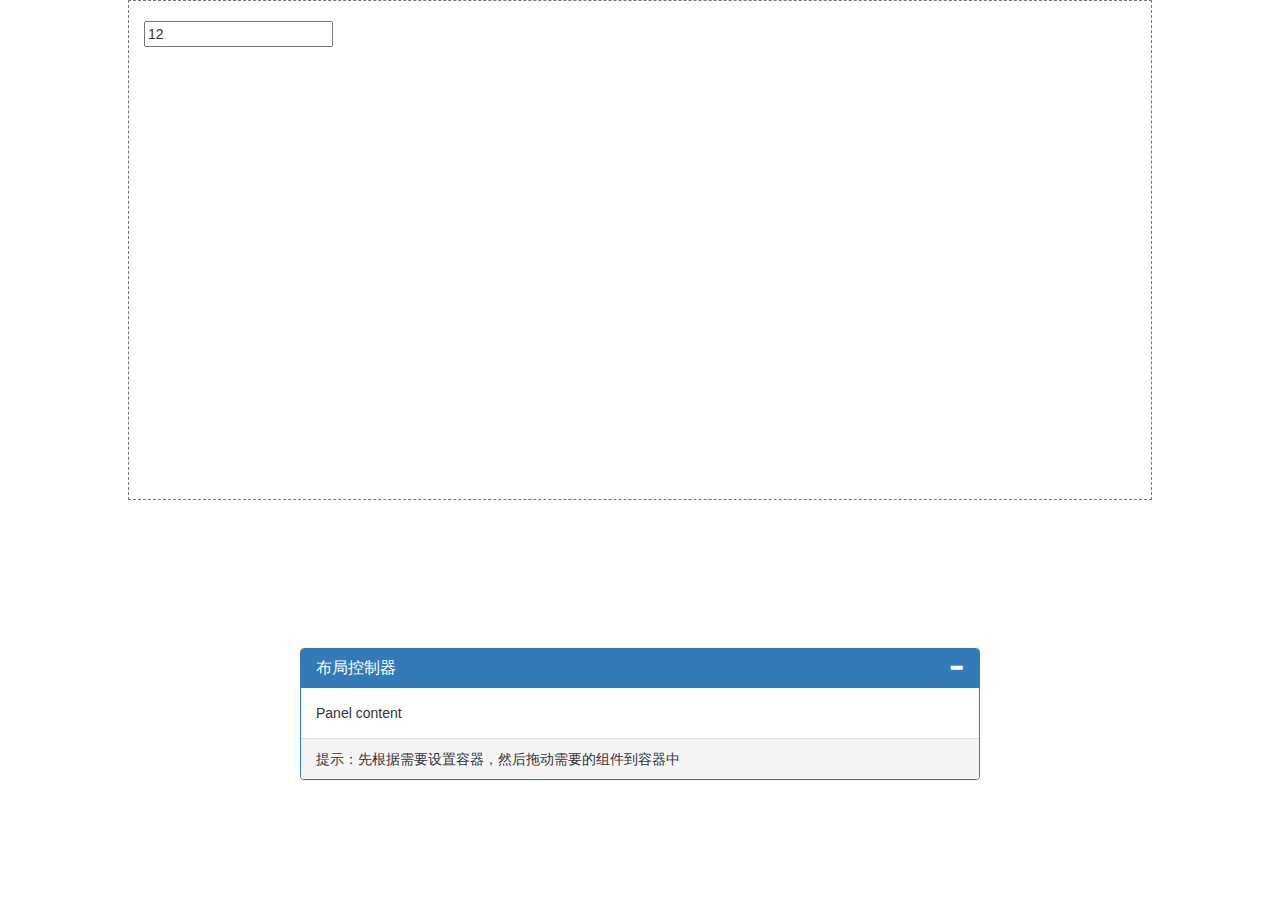
==== index.html @ 462911e4 "项目初搭建" ====
<!DOCTYPE html>
<html lang="en">

<head>
  <meta charset="UTF-8">
  <meta name="viewport" content="width=device-width, initial-scale=1">
  <title>页面可视化布局Demo</title>
  <script src="js/lib/require.js" defer async="true" data-main="js/main"></script>
</head>

<body>
  <div id="index-layout">
    <div class="container-fluid">
      <div class="lyrow ui-draggable"><a href="#close" class="remove label label-important"><i class="icon-remove icon-white"></i>删除</a> <span class="drag label"><i class="icon-move"></i>拖动</span>
        <div class="preview">
          <input value="12" type="text">
        </div>
        <div class="view">
          <div class="row-fluid clearfix">
            <div class="span12 column"></div>
          </div>
        </div>
      </div>
    </div>
  </div>
  <div id="control" class="panel panel-primary">
    <div class="panel-heading">
      <h3 class="panel-title"><span class="glyphicon glyphicon-minus" aria-hidden="true" data-expand=true></span>布局控制器</h3>
    </div>
    <div class="panel-body">
      Panel content
    </div>
    <div class="panel-footer">提示：先根据需要设置容器，然后拖动需要的组件到容器中</div>
  </div>
</body>

</html>
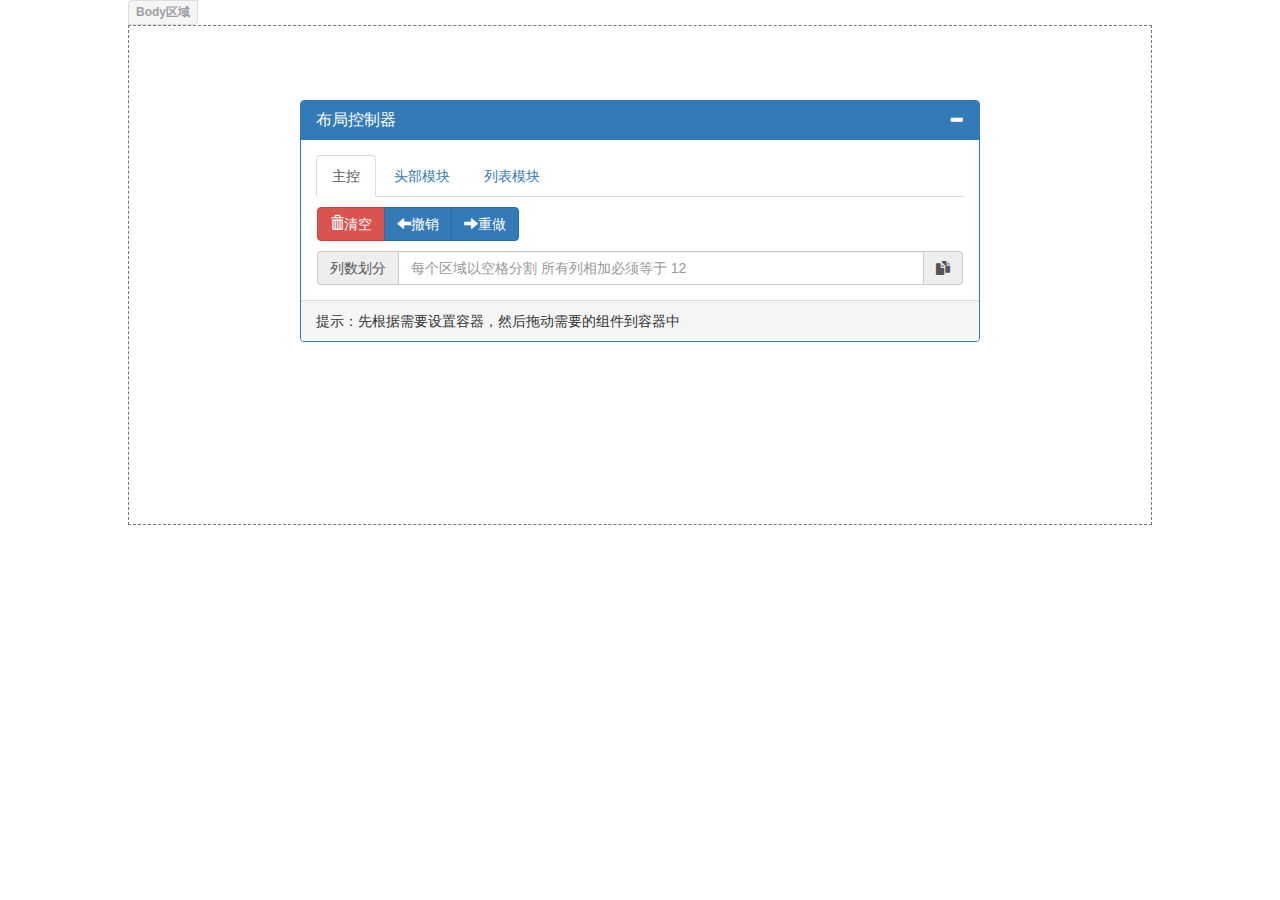
==== commit 13f04209: "修改index" ====
--- a/index.html
+++ b/index.html
@@ -9,29 +9,53 @@
 </head>
 
 <body>
-  <div id="index-layout">
-    <div class="container-fluid">
-      <div class="lyrow ui-draggable"><a href="#close" class="remove label label-important"><i class="icon-remove icon-white"></i>删除</a> <span class="drag label"><i class="icon-move"></i>拖动</span>
-        <div class="preview">
-          <input value="12" type="text">
-        </div>
-        <div class="view">
-          <div class="row-fluid clearfix">
-            <div class="span12 column"></div>
-          </div>
-        </div>
-      </div>
-    </div>
+  <div class="layout-container">
+
   </div>
   <div id="control" class="panel panel-primary">
     <div class="panel-heading">
       <h3 class="panel-title"><span class="glyphicon glyphicon-minus" aria-hidden="true" data-expand=true></span>布局控制器</h3>
     </div>
     <div class="panel-body">
-      Panel content
+      <ul class="nav nav-tabs">
+        <li role="presentation" class="active" data-id='1'><a href="javascript:;">主控</a></li>
+        <li role="presentation" data-id='2'><a href="javascript:;">头部模块</a></li>
+        <li role="presentation" data-id='3'><a href="javascript:;">列表模块</a></li>
+      </ul>
+      <div class="tab-content">
+        <div class="tab-pane active" id="control_tabcontent_1">
+          <div class="row main-control">
+            <div class="btn-group" role="group" aria-label="...">
+              <button type="button" class="btn btn-danger" id="clear"><span class="glyphicon glyphicon-trash"></span>清空</button>
+              <button type="button" class="btn btn-primary" id="undo"><span class="glyphicon glyphicon-arrow-left"></span>撤销</button>
+              <button type="button" class="btn btn-primary" id="redo"><span class="glyphicon glyphicon-arrow-right"></span>重做</button>
+            </div>
+            <div class="layout-resource">
+              <div class="lyrow ui-draggable">
+                <div class="input-group preview">
+                  <span class="input-group-addon">列数划分</span>
+                  <input type="text" class="form-control" placeholder="每个区域以空格分割 所有列相加必须等于 12">
+                  <span class="input-group-addon drag"><i class="glyphicon glyphicon-duplicate"></i></span>
+                </div>
+                <div class="view">
+                  <div class="row clearfix">
+                    <div class="col-md-12 column"></div>
+                  </div>
+                </div>
+              </div>
+            </div>
+          </div>
+        </div>
+        <div id="control_tabcontent_2" class="tab-pane">
+          这里是头部模块页面
+        </div>
+        <div id="control_tabcontent_3" class="tab-pane">
+          这里是列表模块页面
+        </div>
+      </div>
     </div>
     <div class="panel-footer">提示：先根据需要设置容器，然后拖动需要的组件到容器中</div>
   </div>
 </body>
 
-</html>+</html>
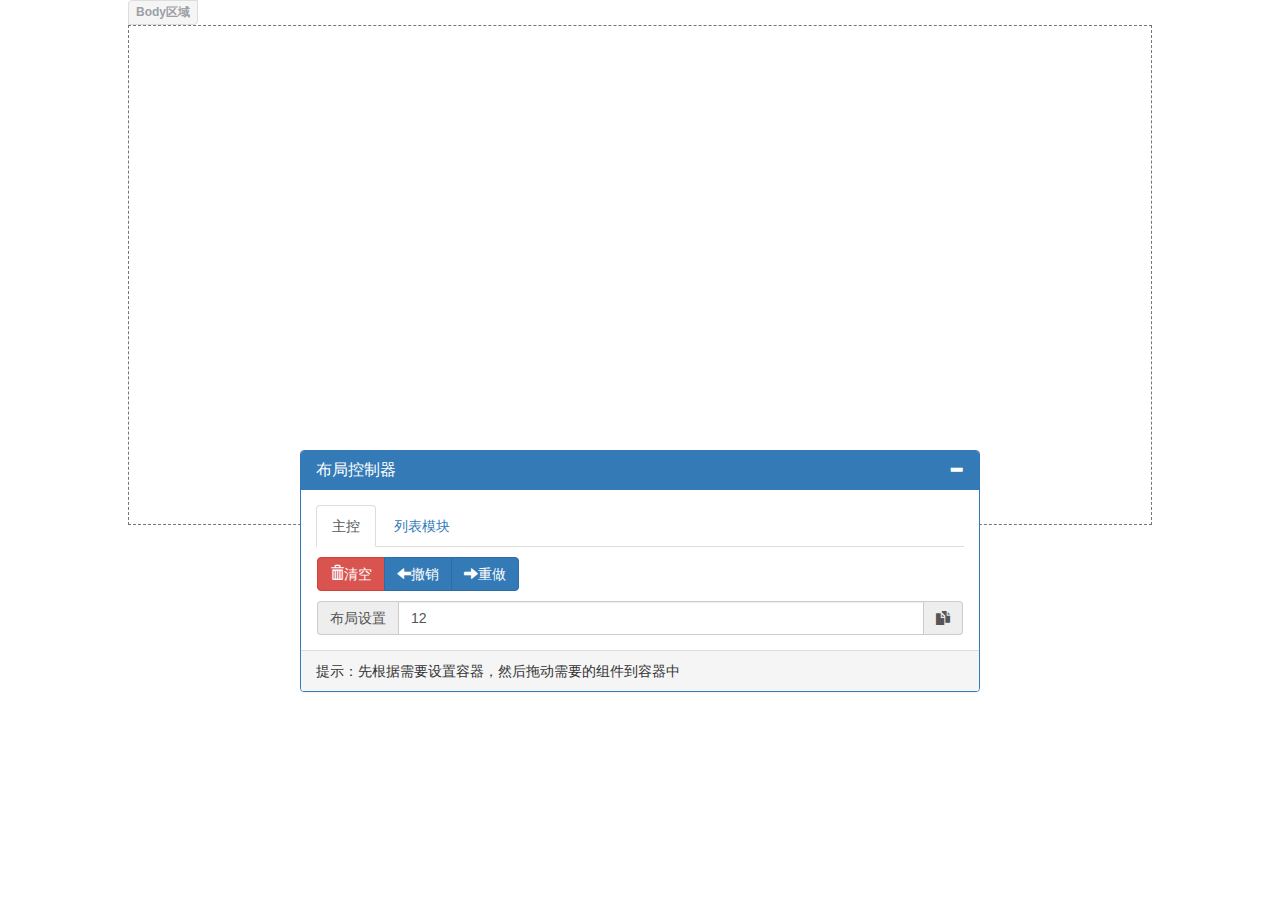
==== commit 8f2f45e8: "可视化布局demo完成" ====
--- a/index.html
+++ b/index.html
@@ -10,8 +10,9 @@
 
 <body>
   <div class="layout-container">
+  </div>
 
-  </div>
+  <!-- 布局控制器 Start -->
   <div id="control" class="panel panel-primary">
     <div class="panel-heading">
       <h3 class="panel-title"><span class="glyphicon glyphicon-minus" aria-hidden="true" data-expand=true></span>布局控制器</h3>
@@ -19,8 +20,7 @@
     <div class="panel-body">
       <ul class="nav nav-tabs">
         <li role="presentation" class="active" data-id='1'><a href="javascript:;">主控</a></li>
-        <li role="presentation" data-id='2'><a href="javascript:;">头部模块</a></li>
-        <li role="presentation" data-id='3'><a href="javascript:;">列表模块</a></li>
+        <li role="presentation" data-id='2'><a href="javascript:;">列表模块</a></li>
       </ul>
       <div class="tab-content">
         <div class="tab-pane active" id="control_tabcontent_1">
@@ -31,14 +31,18 @@
               <button type="button" class="btn btn-primary" id="redo"><span class="glyphicon glyphicon-arrow-right"></span>重做</button>
             </div>
             <div class="layout-resource">
-              <div class="lyrow ui-draggable">
+              <div class="lyrow clearfix">
+                <div class="lyrow-control">
+                  <a href="#close" class="drag label"><i class="glyphicon glyphicon-move"></i>移动</a>
+                  <a href="#close" class="remove label label-important"><i class="glyphicon glyphicon-remove"></i>删除</a>
+                </div>
                 <div class="input-group preview">
-                  <span class="input-group-addon">列数划分</span>
-                  <input type="text" class="form-control" placeholder="每个区域以空格分割 所有列相加必须等于 12">
+                  <span class="input-group-addon">布局设置</span>
+                  <input type="text" class="form-control" placeholder="每个区域以空格分割 所有列相加必须等于 12" value="12">
                   <span class="input-group-addon drag"><i class="glyphicon glyphicon-duplicate"></i></span>
                 </div>
                 <div class="view">
-                  <div class="row clearfix">
+                  <div class="row-fluid clearfix">
                     <div class="col-md-12 column"></div>
                   </div>
                 </div>
@@ -47,15 +51,30 @@
           </div>
         </div>
         <div id="control_tabcontent_2" class="tab-pane">
-          这里是头部模块页面
-        </div>
-        <div id="control_tabcontent_3" class="tab-pane">
-          这里是列表模块页面
+          <div class="layout-resource">
+            <div class="box">
+              <div class="btn-group preview">
+                <span class="input-group-addon drag"><i class="glyphicon glyphicon-duplicate"></i> 复制巨幕组件</span>
+              </div>
+              <div class="box-control">
+                <a href="#" class="drag label"><i class="glyphicon glyphicon-move"></i>移动</a>
+                <a href="#" class="remove label label-important"><i class="glyphicon glyphicon-remove"></i>删除</a>
+              </div>
+              <div class="view">
+                <div class="jumbotron">
+                  <h1>Hello, world!</h1>
+                  <p>This is a simple hero unit, a simple jumbotron-style component for calling extra attention to featured content or information.</p>
+                  <p><a class="btn btn-primary btn-lg" href="#" role="button">Learn more</a></p>
+                </div>
+              </div>
+            </div>
+          </div>
         </div>
       </div>
     </div>
     <div class="panel-footer">提示：先根据需要设置容器，然后拖动需要的组件到容器中</div>
   </div>
+  <!-- 布局控制器 End -->
 </body>
 
 </html>
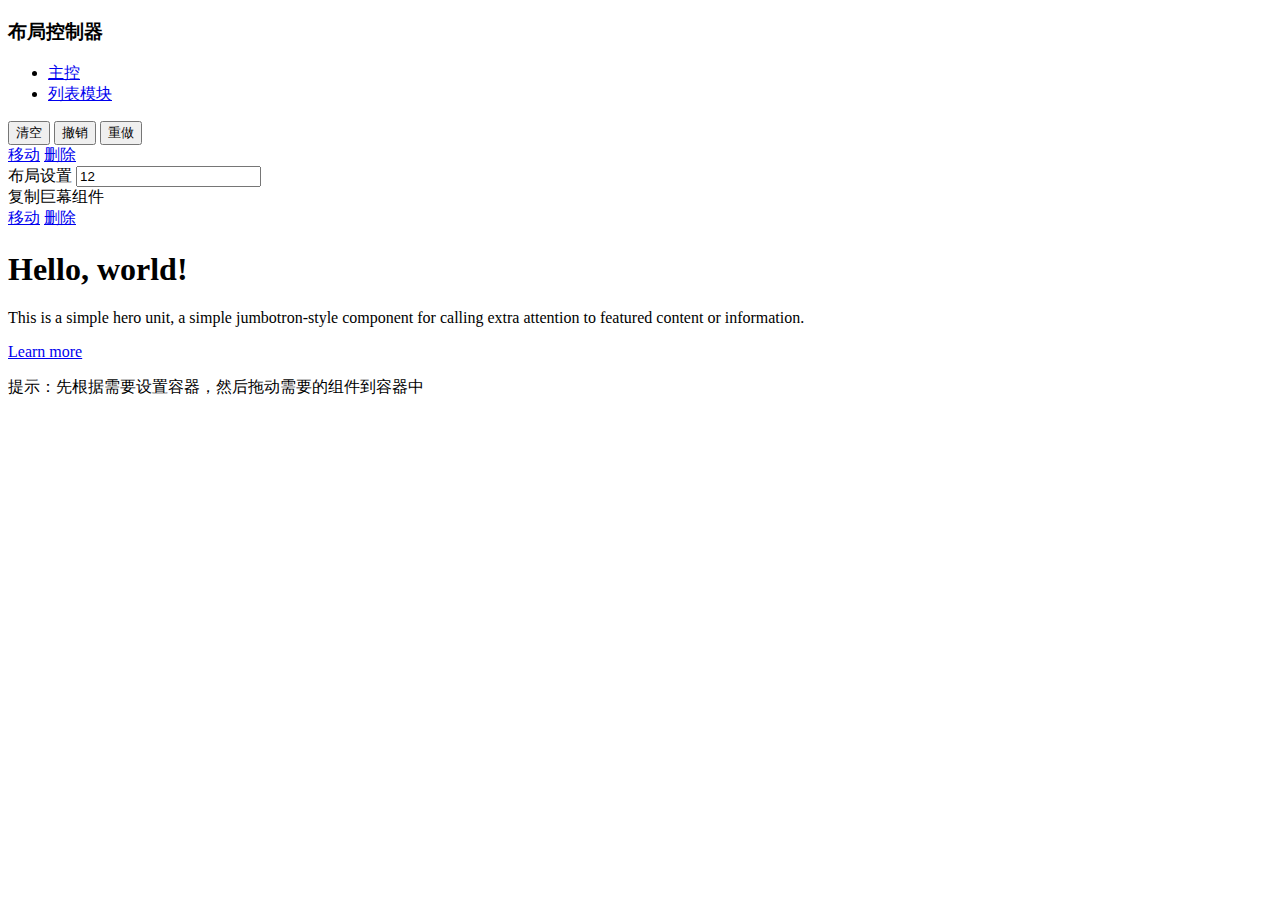
==== commit 99070037: "新增了layui" ====
--- a/index.html
+++ b/index.html
@@ -5,13 +5,12 @@
   <meta charset="UTF-8">
   <meta name="viewport" content="width=device-width, initial-scale=1">
   <title>页面可视化布局Demo</title>
-  <script src="js/lib/require.js" defer async="true" data-main="js/main"></script>
+  <script src="?js/lib/layui/layui.js&js/index.js" merge="true"></script>
 </head>
 
 <body>
   <div class="layout-container">
   </div>
-
   <!-- 布局控制器 Start -->
   <div id="control" class="panel panel-primary">
     <div class="panel-heading">
@@ -76,5 +75,11 @@
   </div>
   <!-- 布局控制器 End -->
 </body>
+<script>
+layui.config({
+  debug: true,
+  base: 'js/modules/' //你存放新模块的目录，注意，不是layui的模块目录
+}).use('test'); //加载入口
+</script>
 
 </html>
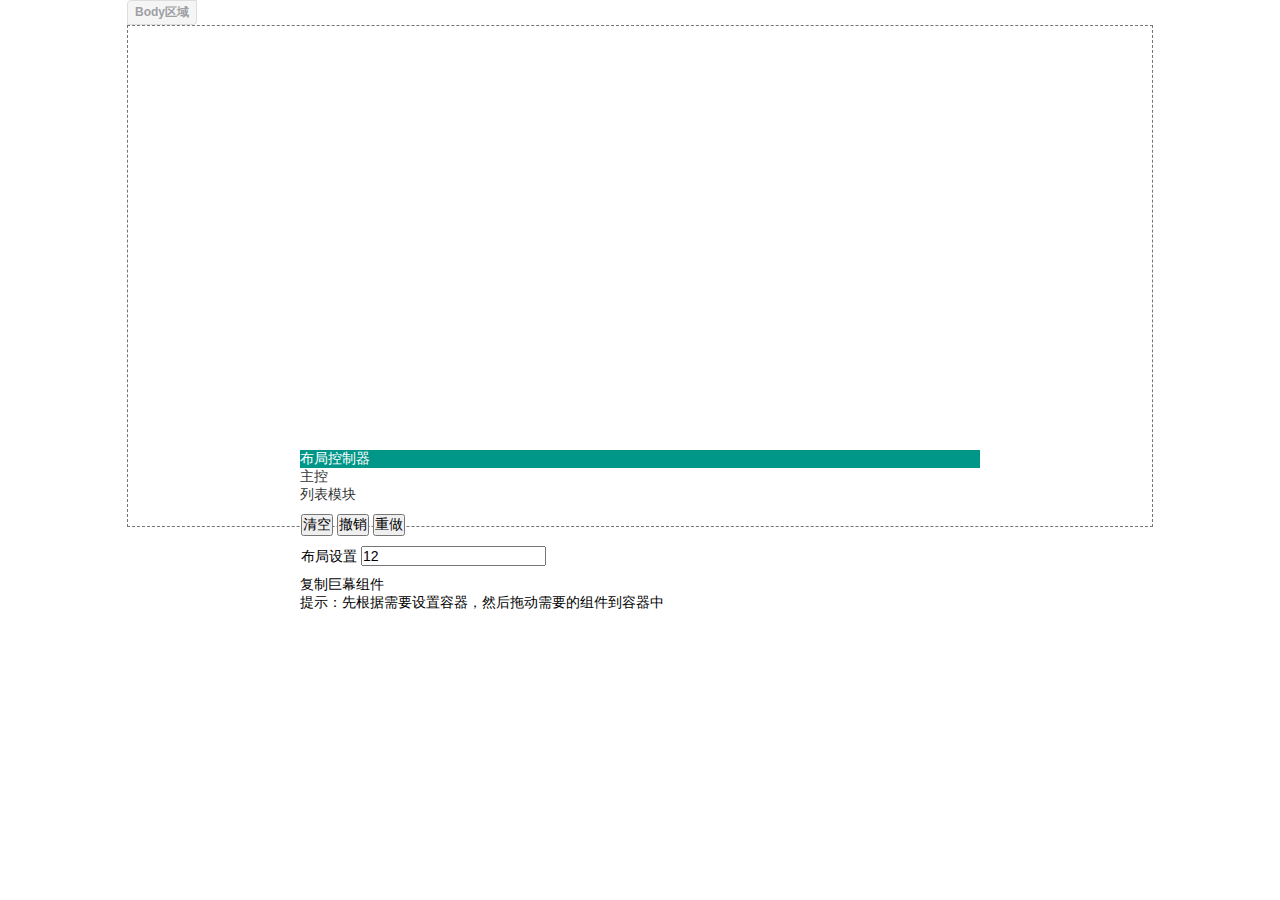
==== commit e6e84b54: "把js代码修改为layui的模块方式" ====
--- a/index.html
+++ b/index.html
@@ -5,15 +5,17 @@
   <meta charset="UTF-8">
   <meta name="viewport" content="width=device-width, initial-scale=1">
   <title>页面可视化布局Demo</title>
-  <script src="?js/lib/layui/layui.js&js/index.js" merge="true"></script>
+  <link rel="stylesheet" href="js/lib/layui/css/layui.css">
+  <link rel="stylesheet" href="css/main.css">
+  <script src="js/lib/layui/layui.js"></script>
 </head>
 
 <body>
   <div class="layout-container">
   </div>
   <!-- 布局控制器 Start -->
-  <div id="control" class="panel panel-primary">
-    <div class="panel-heading">
+  <div id="control" class="panel">
+    <div class="panel-heading layui-bg-green">
       <h3 class="panel-title"><span class="glyphicon glyphicon-minus" aria-hidden="true" data-expand=true></span>布局控制器</h3>
     </div>
     <div class="panel-body">
@@ -75,11 +77,7 @@
   </div>
   <!-- 布局控制器 End -->
 </body>
-<script>
-layui.config({
-  debug: true,
-  base: 'js/modules/' //你存放新模块的目录，注意，不是layui的模块目录
-}).use('test'); //加载入口
-</script>
 
-</html>
+<script src="js/main.js"></script>
+
+</html>--- a/js/lib/layui/css/layui.css
+++ b/js/lib/layui/css/layui.css
@@ -0,0 +1,2 @@
+/** layui-v2.1.5 MIT License By http://www.layui.com */
+ .layui-btn,.layui-inline,img{vertical-align:middle}.layui-btn,.layui-disabled,.layui-icon,.layui-unselect{-webkit-user-select:none;-ms-user-select:none;-moz-user-select:none}blockquote,body,button,dd,div,dl,dt,form,h1,h2,h3,h4,h5,h6,input,li,ol,p,pre,td,textarea,th,ul{margin:0;padding:0;-webkit-tap-highlight-color:rgba(0,0,0,0)}a:active,a:hover{outline:0}img{display:inline-block;border:none}li{list-style:none}table{border-collapse:collapse;border-spacing:0}h1,h2,h3{font-size:14px;font-weight:400}h4,h5,h6{font-size:100%;font-weight:400}button,input,optgroup,option,select,textarea{font-family:inherit;font-size:inherit;font-style:inherit;font-weight:inherit;outline:0}pre{white-space:pre-wrap;white-space:-moz-pre-wrap;white-space:-pre-wrap;white-space:-o-pre-wrap;word-wrap:break-word}@font-face{font-family:layui-icon;src:url(../font/iconfont.eot?v=213);src:url(../font/iconfont.eot?v=213#iefix) format('embedded-opentype'),url(../font/iconfont.svg?v=213#iconfont) format('svg'),url(../font/iconfont.woff?v=213) format('woff'),url(../font/iconfont.ttf?v=213) format('truetype')}.layui-icon{font-family:layui-icon!important;font-size:16px;font-style:normal;-webkit-font-smoothing:antialiased;-moz-osx-font-smoothing:grayscale}body{line-height:24px;font:14px Helvetica Neue,Helvetica,PingFang SC,\5FAE\8F6F\96C5\9ED1,Tahoma,Arial,sans-serif}hr{height:1px;margin:10px 0;border:0;background-color:#e2e2e2;clear:both}a{color:#333;text-decoration:none}a:hover{color:#777}a cite{font-style:normal;*cursor:pointer}.layui-border-box,.layui-border-box *{box-sizing:border-box}.layui-box,.layui-box *{box-sizing:content-box}.layui-clear{clear:both;*zoom:1}.layui-clear:after{content:'\20';clear:both;*zoom:1;display:block;height:0}.layui-inline{position:relative;display:inline-block;*display:inline;*zoom:1}.layui-edge{position:absolute;width:0;height:0;border-style:dashed;border-color:transparent;overflow:hidden}.layui-elip{text-overflow:ellipsis;overflow:hidden;white-space:nowrap}.layui-disabled,.layui-disabled:hover{color:#d2d2d2!important;cursor:not-allowed!important}.layui-circle{border-radius:100%}.layui-show{display:block!important}.layui-hide{display:none!important}.layui-main{position:relative;width:1140px;margin:0 auto}.layui-header{position:relative;z-index:1000;height:60px}.layui-header a:hover{transition:all .5s;-webkit-transition:all .5s}.layui-side{position:fixed;top:0;bottom:0;z-index:999;width:200px;overflow-x:hidden}.layui-side-scroll{width:220px;height:100%;overflow-x:hidden}.layui-body{position:absolute;left:200px;right:0;top:0;bottom:0;z-index:998;width:auto;overflow:hidden;overflow-y:auto;box-sizing:border-box}.layui-layout-body{overflow:hidden}.layui-layout-admin .layui-header{background-color:#23262E}.layui-layout-admin .layui-side{top:60px;width:200px;overflow-x:hidden}.layui-layout-admin .layui-body{top:60px;bottom:44px}.layui-layout-admin .layui-main{width:auto;margin:0 15px}.layui-layout-admin .layui-footer{position:fixed;left:200px;right:0;bottom:0;height:44px;line-height:44px;padding:0 15px;background-color:#eee}.layui-layout-admin .layui-logo{position:absolute;left:0;top:0;width:200px;height:100%;line-height:60px;text-align:center;color:#009688;font-size:16px}.layui-layout-admin .layui-header .layui-nav{background:0 0}.layui-layout-left{position:absolute!important;left:200px;top:0}.layui-layout-right{position:absolute!important;right:0;top:0}.layui-container{position:relative;margin:0 auto;padding:0 15px;box-sizing:border-box}.layui-fluid{position:relative;margin:0 auto;padding:0 15px}.layui-row:after,.layui-row:before{content:'';display:block;clear:both}.layui-col-lg1,.layui-col-lg10,.layui-col-lg11,.layui-col-lg12,.layui-col-lg2,.layui-col-lg3,.layui-col-lg4,.layui-col-lg5,.layui-col-lg6,.layui-col-lg7,.layui-col-lg8,.layui-col-lg9,.layui-col-md1,.layui-col-md10,.layui-col-md11,.layui-col-md12,.layui-col-md2,.layui-col-md3,.layui-col-md4,.layui-col-md5,.layui-col-md6,.layui-col-md7,.layui-col-md8,.layui-col-md9,.layui-col-sm1,.layui-col-sm10,.layui-col-sm11,.layui-col-sm12,.layui-col-sm2,.layui-col-sm3,.layui-col-sm4,.layui-col-sm5,.layui-col-sm6,.layui-col-sm7,.layui-col-sm8,.layui-col-sm9,.layui-col-xs1,.layui-col-xs10,.layui-col-xs11,.layui-col-xs12,.layui-col-xs2,.layui-col-xs3,.layui-col-xs4,.layui-col-xs5,.layui-col-xs6,.layui-col-xs7,.layui-col-xs8,.layui-col-xs9{position:relative;display:block;box-sizing:border-box}.layui-col-xs1,.layui-col-xs10,.layui-col-xs11,.layui-col-xs12,.layui-col-xs2,.layui-col-xs3,.layui-col-xs4,.layui-col-xs5,.layui-col-xs6,.layui-col-xs7,.layui-col-xs8,.layui-col-xs9{float:left}.layui-col-xs1{width:8.33333333%}.layui-col-xs2{width:16.66666667%}.layui-col-xs3{width:25%}.layui-col-xs4{width:33.33333333%}.layui-col-xs5{width:41.66666667%}.layui-col-xs6{width:50%}.layui-col-xs7{width:58.33333333%}.layui-col-xs8{width:66.66666667%}.layui-col-xs9{width:75%}.layui-col-xs10{width:83.33333333%}.layui-col-xs11{width:91.66666667%}.layui-col-xs12{width:100%}.layui-col-xs-offset1{margin-left:8.33333333%}.layui-col-xs-offset2{margin-left:16.66666667%}.layui-col-xs-offset3{margin-left:25%}.layui-col-xs-offset4{margin-left:33.33333333%}.layui-col-xs-offset5{margin-left:41.66666667%}.layui-col-xs-offset6{margin-left:50%}.layui-col-xs-offset7{margin-left:58.33333333%}.layui-col-xs-offset8{margin-left:66.66666667%}.layui-col-xs-offset9{margin-left:75%}.layui-col-xs-offset10{margin-left:83.33333333%}.layui-col-xs-offset11{margin-left:91.66666667%}.layui-col-xs-offset12{margin-left:100%}@media screen and (max-width:768px){.layui-hide-xs{display:none!important}.layui-show-xs-block{display:block!important}.layui-show-xs-inline{display:inline!important}.layui-show-xs-inline-block{display:inline-block!important}}@media screen and (min-width:768px){.layui-container{width:750px}.layui-hide-sm{display:none!important}.layui-show-sm-block{display:block!important}.layui-show-sm-inline{display:inline!important}.layui-show-sm-inline-block{display:inline-block!important}.layui-col-sm1,.layui-col-sm10,.layui-col-sm11,.layui-col-sm12,.layui-col-sm2,.layui-col-sm3,.layui-col-sm4,.layui-col-sm5,.layui-col-sm6,.layui-col-sm7,.layui-col-sm8,.layui-col-sm9{float:left}.layui-col-sm1{width:8.33333333%}.layui-col-sm2{width:16.66666667%}.layui-col-sm3{width:25%}.layui-col-sm4{width:33.33333333%}.layui-col-sm5{width:41.66666667%}.layui-col-sm6{width:50%}.layui-col-sm7{width:58.33333333%}.layui-col-sm8{width:66.66666667%}.layui-col-sm9{width:75%}.layui-col-sm10{width:83.33333333%}.layui-col-sm11{width:91.66666667%}.layui-col-sm12{width:100%}.layui-col-sm-offset1{margin-left:8.33333333%}.layui-col-sm-offset2{margin-left:16.66666667%}.layui-col-sm-offset3{margin-left:25%}.layui-col-sm-offset4{margin-left:33.33333333%}.layui-col-sm-offset5{margin-left:41.66666667%}.layui-col-sm-offset6{margin-left:50%}.layui-col-sm-offset7{margin-left:58.33333333%}.layui-col-sm-offset8{margin-left:66.66666667%}.layui-col-sm-offset9{margin-left:75%}.layui-col-sm-offset10{margin-left:83.33333333%}.layui-col-sm-offset11{margin-left:91.66666667%}.layui-col-sm-offset12{margin-left:100%}}@media screen and (min-width:992px){.layui-container{width:970px}.layui-hide-md{display:none!important}.layui-show-md-block{display:block!important}.layui-show-md-inline{display:inline!important}.layui-show-md-inline-block{display:inline-block!important}.layui-col-md1,.layui-col-md10,.layui-col-md11,.layui-col-md12,.layui-col-md2,.layui-col-md3,.layui-col-md4,.layui-col-md5,.layui-col-md6,.layui-col-md7,.layui-col-md8,.layui-col-md9{float:left}.layui-col-md1{width:8.33333333%}.layui-col-md2{width:16.66666667%}.layui-col-md3{width:25%}.layui-col-md4{width:33.33333333%}.layui-col-md5{width:41.66666667%}.layui-col-md6{width:50%}.layui-col-md7{width:58.33333333%}.layui-col-md8{width:66.66666667%}.layui-col-md9{width:75%}.layui-col-md10{width:83.33333333%}.layui-col-md11{width:91.66666667%}.layui-col-md12{width:100%}.layui-col-md-offset1{margin-left:8.33333333%}.layui-col-md-offset2{margin-left:16.66666667%}.layui-col-md-offset3{margin-left:25%}.layui-col-md-offset4{margin-left:33.33333333%}.layui-col-md-offset5{margin-left:41.66666667%}.layui-col-md-offset6{margin-left:50%}.layui-col-md-offset7{margin-left:58.33333333%}.layui-col-md-offset8{margin-left:66.66666667%}.layui-col-md-offset9{margin-left:75%}.layui-col-md-offset10{margin-left:83.33333333%}.layui-col-md-offset11{margin-left:91.66666667%}.layui-col-md-offset12{margin-left:100%}}@media screen and (min-width:1200px){.layui-container{width:1170px}.layui-hide-lg{display:none!important}.layui-show-lg-block{display:block!important}.layui-show-lg-inline{display:inline!important}.layui-show-lg-inline-block{display:inline-block!important}.layui-col-lg1,.layui-col-lg10,.layui-col-lg11,.layui-col-lg12,.layui-col-lg2,.layui-col-lg3,.layui-col-lg4,.layui-col-lg5,.layui-col-lg6,.layui-col-lg7,.layui-col-lg8,.layui-col-lg9{float:left}.layui-col-lg1{width:8.33333333%}.layui-col-lg2{width:16.66666667%}.layui-col-lg3{width:25%}.layui-col-lg4{width:33.33333333%}.layui-col-lg5{width:41.66666667%}.layui-col-lg6{width:50%}.layui-col-lg7{width:58.33333333%}.layui-col-lg8{width:66.66666667%}.layui-col-lg9{width:75%}.layui-col-lg10{width:83.33333333%}.layui-col-lg11{width:91.66666667%}.layui-col-lg12{width:100%}.layui-col-lg-offset1{margin-left:8.33333333%}.layui-col-lg-offset2{margin-left:16.66666667%}.layui-col-lg-offset3{margin-left:25%}.layui-col-lg-offset4{margin-left:33.33333333%}.layui-col-lg-offset5{margin-left:41.66666667%}.layui-col-lg-offset6{margin-left:50%}.layui-col-lg-offset7{margin-left:58.33333333%}.layui-col-lg-offset8{margin-left:66.66666667%}.layui-col-lg-offset9{margin-left:75%}.layui-col-lg-offset10{margin-left:83.33333333%}.layui-col-lg-offset11{margin-left:91.66666667%}.layui-col-lg-offset12{margin-left:100%}}.layui-col-space1{margin:-.5px}.layui-col-space1>*{padding:.5px}.layui-col-space3{margin:-1.5px}.layui-col-space3>*{padding:1.5px}.layui-col-space5{margin:-2.5px}.layui-col-space5>*{padding:2.5px}.layui-col-space8{margin:-3.5px}.layui-col-space8>*{padding:3.5px}.layui-col-space10{margin:-5px}.layui-col-space10>*{padding:5px}.layui-col-space12{margin:-6px}.layui-col-space12>*{padding:6px}.layui-col-space15{margin:-7.5px}.layui-col-space15>*{padding:7.5px}.layui-col-space18{margin:-9px}.layui-col-space18>*{padding:9px}.layui-col-space20{margin:-10px}.layui-col-space20>*{padding:10px}.layui-col-space22{margin:-11px}.layui-col-space22>*{padding:11px}.layui-col-space25{margin:-12.5px}.layui-col-space25>*{padding:12.5px}.layui-col-space30{margin:-15px}.layui-col-space30>*{padding:15px}.layui-btn,.layui-input,.layui-select,.layui-textarea,.layui-upload-button{outline:0;-webkit-appearance:none;transition:all .3s;-webkit-transition:all .3s;box-sizing:border-box}.layui-elem-quote{margin-bottom:10px;padding:15px;line-height:22px;border-left:5px solid #009688;border-radius:0 2px 2px 0;background-color:#f2f2f2}.layui-quote-nm{border-color:#e2e2e2;border-style:solid;border-width:1px 1px 1px 5px;background:0 0}.layui-elem-field{margin-bottom:10px;padding:0;border:1px solid #e2e2e2}.layui-elem-field legend{margin-left:20px;padding:0 10px;font-size:20px;font-weight:300}.layui-field-title{margin:10px 0 20px;border:none;border-top:1px solid #e2e2e2}.layui-field-box{padding:10px 15px}.layui-field-title .layui-field-box{padding:10px 0}.layui-progress{position:relative;height:6px;border-radius:20px;background-color:#e2e2e2}.layui-progress-bar{position:absolute;width:0;max-width:100%;height:6px;border-radius:20px;text-align:right;background-color:#5FB878;transition:all .3s;-webkit-transition:all .3s}.layui-progress-big,.layui-progress-big .layui-progress-bar{height:18px;line-height:18px}.layui-progress-text{position:relative;top:-18px;line-height:18px;font-size:12px;color:#666}.layui-progress-big .layui-progress-text{position:static;padding:0 10px;color:#fff}.layui-collapse{border:1px solid #e2e2e2;border-radius:2px}.layui-colla-item{border-top:1px solid #e2e2e2}.layui-colla-item:first-child{border-top:none}.layui-colla-title{position:relative;height:42px;line-height:42px;padding:0 15px 0 35px;color:#333;background-color:#f2f2f2;cursor:pointer}.layui-colla-content{display:none;padding:10px 15px;line-height:22px;border-top:1px solid #e2e2e2;color:#666}.layui-bg-black,.layui-bg-blue,.layui-bg-cyan,.layui-bg-green,.layui-bg-orange,.layui-bg-red{color:#fff!important}.layui-colla-icon{position:absolute;left:15px;top:0;font-size:14px}.layui-bg-red{background-color:#FF5722!important}.layui-bg-orange{background-color:#FFB800!important}.layui-bg-green{background-color:#009688!important}.layui-bg-cyan{background-color:#2F4056!important}.layui-bg-blue{background-color:#1E9FFF!important}.layui-bg-black{background-color:#393D49!important}.layui-bg-gray{background-color:#eee!important;color:#666!important}.layui-text{line-height:22px;font-size:14px;color:#666}.layui-text h1,.layui-text h2,.layui-text h3{font-weight:500;color:#333}.layui-text h1{font-size:30px}.layui-text h2{font-size:24px}.layui-text h3{font-size:18px}.layui-text a{color:#01AAED}.layui-text a:hover{text-decoration:underline}.layui-text ul{padding:5px 0 5px 15px}.layui-text ul li{margin-top:5px;list-style-type:disc}.layui-text em,.layui-word-aux{color:#999!important;padding:0 5px!important}.layui-btn{display:inline-block;height:38px;line-height:38px;padding:0 18px;background-color:#009688;color:#fff;white-space:nowrap;text-align:center;font-size:14px;border:none;border-radius:2px;cursor:pointer}.layui-btn:hover{opacity:.8;filter:alpha(opacity=80);color:#fff}.layui-btn:active{opacity:1;filter:alpha(opacity=100)}.layui-btn+.layui-btn{margin-left:10px}.layui-btn-radius{border-radius:100px}.layui-btn .layui-icon{margin-right:3px;font-size:18px;vertical-align:bottom;vertical-align:middle\9}.layui-btn-primary{border:1px solid #C9C9C9;background-color:#fff;color:#555}.layui-btn-primary:hover{border-color:#009688;color:#333}.layui-btn-normal{background-color:#1E9FFF}.layui-btn-warm{background-color:#FFB800}.layui-btn-danger{background-color:#FF5722}.layui-btn-disabled,.layui-btn-disabled:active,.layui-btn-disabled:hover{border:1px solid #e6e6e6;background-color:#FBFBFB;color:#C9C9C9;cursor:not-allowed;opacity:1}.layui-btn-big{height:44px;line-height:44px;padding:0 25px;font-size:16px}.layui-btn-small{height:30px;line-height:30px;padding:0 10px;font-size:12px}.layui-btn-small i{font-size:16px!important}.layui-btn-mini{height:22px;line-height:22px;padding:0 5px;font-size:12px}.layui-btn-mini i{font-size:14px!important}.layui-btn-group{display:inline-block;vertical-align:middle;font-size:0}.layui-btn-group .layui-btn{margin-left:0!important;margin-right:0!important;border-left:1px solid rgba(255,255,255,.5);border-radius:0}.layui-btn-group .layui-btn-primary{border-left:none}.layui-btn-group .layui-btn-primary:hover{border-color:#C9C9C9;color:#009688}.layui-btn-group .layui-btn:first-child{border-left:none;border-radius:2px 0 0 2px}.layui-btn-group .layui-btn-primary:first-child{border-left:1px solid #c9c9c9}.layui-btn-group .layui-btn:last-child{border-radius:0 2px 2px 0}.layui-btn-group .layui-btn+.layui-btn{margin-left:0}.layui-btn-group+.layui-btn-group{margin-left:10px}.layui-input,.layui-select,.layui-textarea{height:38px;line-height:1.3;line-height:38px\9;border:1px solid #e6e6e6;background-color:#fff;border-radius:2px}.layui-input::-webkit-input-placeholder,.layui-select::-webkit-input-placeholder,.layui-textarea::-webkit-input-placeholder{line-height:1.3}.layui-form-label,.layui-form-mid,.layui-textarea{line-height:20px;position:relative}.layui-input,.layui-textarea{display:block;width:100%;padding-left:10px}.layui-input:hover,.layui-textarea:hover{border-color:#D2D2D2!important}.layui-input:focus,.layui-textarea:focus{border-color:#C9C9C9!important}.layui-textarea{min-height:100px;height:auto;padding:6px 10px;resize:vertical}.layui-select{padding:0 10px}.layui-form input[type=checkbox],.layui-form input[type=radio],.layui-form select{display:none}.layui-form-item{margin-bottom:15px;clear:both;*zoom:1}.layui-form-item:after{content:'\20';clear:both;*zoom:1;display:block;height:0}.layui-form-label{float:left;display:block;padding:9px 15px;width:80px;font-weight:400;text-align:right}.layui-form-item .layui-inline{margin-bottom:5px;margin-right:10px}.layui-input-block,.layui-input-inline{position:relative}.layui-input-block{margin-left:110px;min-height:36px}.layui-input-inline{display:inline-block;vertical-align:middle}.layui-form-item .layui-input-inline{float:left;width:190px;margin-right:10px}.layui-form-text .layui-input-inline{width:auto}.layui-form-mid{float:left;display:block;padding:8px 0!important;margin-right:10px}.layui-form-danger+.layui-form-select .layui-input,.layui-form-danger:focus{border:1px solid #FF5722!important}.layui-form-select{position:relative}.layui-form-select .layui-input{padding-right:30px;cursor:pointer}.layui-form-select .layui-edge{position:absolute;right:10px;top:50%;margin-top:-3px;cursor:pointer;border-width:6px;border-top-color:#c2c2c2;border-top-style:solid;transition:all .3s;-webkit-transition:all .3s}.layui-form-select dl{display:none;position:absolute;left:0;top:42px;padding:5px 0;z-index:999;min-width:100%;border:1px solid #d2d2d2;max-height:300px;overflow-y:auto;background-color:#fff;border-radius:2px;box-shadow:0 2px 4px rgba(0,0,0,.12);box-sizing:border-box}.layui-form-select dl dd,.layui-form-select dl dt{padding:0 10px;line-height:36px;white-space:nowrap;overflow:hidden;text-overflow:ellipsis}.layui-form-select dl dt{font-size:12px;color:#999}.layui-form-select dl dd{cursor:pointer}.layui-form-select dl dd:hover{background-color:#f2f2f2}.layui-form-select .layui-select-group dd{padding-left:20px}.layui-form-select dl dd.layui-select-tips{padding-left:10px!important;color:#999}.layui-form-select dl dd.layui-this{background-color:#5FB878;color:#fff}.layui-form-checkbox,.layui-form-select dl dd.layui-disabled{background-color:#fff}.layui-form-selected dl{display:block}.layui-form-checkbox,.layui-form-checkbox *,.layui-form-radio,.layui-form-radio *,.layui-form-switch{display:inline-block;vertical-align:middle}.layui-form-selected .layui-edge{margin-top:-9px;-webkit-transform:rotate(180deg);transform:rotate(180deg);margin-top:-3px\9}:root .layui-form-selected .layui-edge{margin-top:-9px\0/IE9}.layui-form-selectup dl{top:auto;bottom:42px}.layui-select-none{margin:5px 0;text-align:center;color:#999}.layui-select-disabled .layui-disabled{border-color:#eee!important}.layui-select-disabled .layui-edge{border-top-color:#d2d2d2}.layui-form-checkbox{position:relative;height:30px;line-height:28px;margin-right:10px;padding-right:30px;border:1px solid #d2d2d2;cursor:pointer;font-size:0;border-radius:2px;-webkit-transition:.1s linear;transition:.1s linear;box-sizing:border-box}.layui-form-checkbox:hover{border:1px solid #c2c2c2}.layui-form-checkbox span{padding:0 10px;height:100%;font-size:14px;background-color:#d2d2d2;color:#fff;overflow:hidden;white-space:nowrap;text-overflow:ellipsis}.layui-form-checkbox:hover span{background-color:#c2c2c2}.layui-form-checkbox i{position:absolute;right:0;width:30px;color:#fff;font-size:20px;text-align:center}.layui-form-checkbox:hover i{color:#c2c2c2}.layui-form-checked,.layui-form-checked:hover{border-color:#5FB878}.layui-form-checked span,.layui-form-checked:hover span{background-color:#5FB878}.layui-form-checked i,.layui-form-checked:hover i{color:#5FB878}.layui-form-item .layui-form-checkbox{margin-top:4px}.layui-form-checkbox[lay-skin=primary]{height:auto!important;line-height:normal!important;border:none!important;margin-right:0;padding-right:0;background:0 0}.layui-form-checkbox[lay-skin=primary] span{float:right;padding-right:15px;line-height:18px;background:0 0;color:#666}.layui-form-checkbox[lay-skin=primary] i{position:relative;top:0;width:16px;height:16px;line-height:16px;border:1px solid #d2d2d2;font-size:12px;border-radius:2px;background-color:#fff;-webkit-transition:.1s linear;transition:.1s linear}.layui-form-checkbox[lay-skin=primary]:hover i{border-color:#5FB878;color:#fff}.layui-form-checked[lay-skin=primary] i{border-color:#5FB878;background-color:#5FB878;color:#fff}.layui-checkbox-disbaled[lay-skin=primary] span{background:0 0!important}.layui-checkbox-disbaled[lay-skin=primary]:hover i{border-color:#d2d2d2}.layui-form-item .layui-form-checkbox[lay-skin=primary]{margin-top:10px}.layui-form-switch{position:relative;height:22px;line-height:22px;width:42px;padding:0 5px;margin-top:8px;border:1px solid #d2d2d2;border-radius:20px;cursor:pointer;background-color:#fff;-webkit-transition:.1s linear;transition:.1s linear}.layui-form-switch i{position:absolute;left:5px;top:3px;width:16px;height:16px;border-radius:20px;background-color:#d2d2d2;-webkit-transition:.1s linear;transition:.1s linear}.layui-form-switch em{position:absolute;right:5px;top:0;width:25px;padding:0!important;text-align:center!important;color:#999!important;font-style:normal!important;font-size:12px}.layui-form-onswitch{border-color:#5FB878;background-color:#5FB878}.layui-form-onswitch i{left:32px;background-color:#fff}.layui-form-onswitch em{left:5px;right:auto;color:#fff!important}.layui-checkbox-disbaled{border-color:#e2e2e2!important}.layui-checkbox-disbaled span{background-color:#e2e2e2!important}.layui-checkbox-disbaled:hover i{color:#fff!important}.layui-form-radio{line-height:28px;margin:6px 10px 0 0;padding-right:10px;cursor:pointer;font-size:0}.layui-form-radio i{margin-right:8px;font-size:22px;color:#c2c2c2}.layui-form-radio span{font-size:14px}.layui-form-radio i:hover,.layui-form-radioed i{color:#5FB878}.layui-radio-disbaled i{color:#e2e2e2!important}.layui-form-pane .layui-form-label{width:110px;padding:8px 15px;height:38px;line-height:20px;border:1px solid #e6e6e6;border-radius:2px 0 0 2px;text-align:center;background-color:#FBFBFB;overflow:hidden;white-space:nowrap;text-overflow:ellipsis;box-sizing:border-box}.layui-form-pane .layui-input-inline{margin-left:-1px}.layui-form-pane .layui-input-block{margin-left:110px;left:-1px}.layui-form-pane .layui-input{border-radius:0 2px 2px 0}.layui-form-pane .layui-form-text .layui-form-label{float:none;width:100%;border-right:1px solid #e6e6e6;border-radius:2px;box-sizing:border-box;text-align:left}.layui-form-pane .layui-form-text .layui-input-inline{display:block;margin:0;top:-1px;clear:both}.layui-form-pane .layui-form-text .layui-input-block{margin:0;left:0;top:-1px}.layui-form-pane .layui-form-text .layui-textarea{min-height:100px;border-radius:0 0 2px 2px}.layui-form-pane .layui-form-checkbox{margin:4px 0 4px 10px}.layui-form-pane .layui-form-radio,.layui-form-pane .layui-form-switch{margin-top:6px;margin-left:10px}.layui-form-pane .layui-form-item[pane]{position:relative;border:1px solid #e6e6e6}.layui-form-pane .layui-form-item[pane] .layui-form-label{position:absolute;left:0;top:0;height:100%;border-width:0 1px 0 0}.layui-form-pane .layui-form-item[pane] .layui-input-inline{margin-left:110px}@media screen and (max-width:450px){.layui-form-item .layui-form-label{text-overflow:ellipsis;overflow:hidden;white-space:nowrap}.layui-form-item .layui-inline{display:block;margin-right:0;margin-bottom:20px;clear:both}.layui-form-item .layui-inline:after{content:'\20';clear:both;display:block;height:0}.layui-form-item .layui-input-inline{display:block;float:none;left:-3px;width:auto;margin:0 0 10px 112px}.layui-form-item .layui-input-inline+.layui-form-mid{margin-left:110px;top:-5px;padding:0}.layui-form-item .layui-form-checkbox{margin-right:5px;margin-bottom:5px}}.layui-layedit{border:1px solid #d2d2d2;border-radius:2px}.layui-layedit-tool{padding:3px 5px;border-bottom:1px solid #e2e2e2;font-size:0}.layedit-tool-fixed{position:fixed;top:0;border-top:1px solid #e2e2e2}.layui-layedit-tool .layedit-tool-mid,.layui-layedit-tool .layui-icon{display:inline-block;vertical-align:middle;text-align:center;font-size:14px}.layui-layedit-tool .layui-icon{position:relative;width:32px;height:30px;line-height:30px;margin:3px 5px;color:#777;cursor:pointer;border-radius:2px}.layui-layedit-tool .layui-icon:hover{color:#393D49}.layui-layedit-tool .layui-icon:active{color:#000}.layui-layedit-tool .layedit-tool-active{background-color:#e2e2e2;color:#000}.layui-layedit-tool .layui-disabled,.layui-layedit-tool .layui-disabled:hover{color:#d2d2d2;cursor:not-allowed}.layui-layedit-tool .layedit-tool-mid{width:1px;height:18px;margin:0 10px;background-color:#d2d2d2}.layedit-tool-html{width:50px!important;font-size:30px!important}.layedit-tool-b,.layedit-tool-code,.layedit-tool-help{font-size:16px!important}.layedit-tool-d,.layedit-tool-face,.layedit-tool-image,.layedit-tool-unlink{font-size:18px!important}.layedit-tool-image input{position:absolute;font-size:0;left:0;top:0;width:100%;height:100%;opacity:.01;filter:Alpha(opacity=1);cursor:pointer}.layui-layedit-iframe iframe{display:block;width:100%}#LAY_layedit_code{overflow:hidden}.layui-laypage{display:inline-block;*display:inline;*zoom:1;vertical-align:middle;margin:10px 0;font-size:0}.layui-laypage>a:first-child,.layui-laypage>a:first-child em{border-radius:2px 0 0 2px}.layui-laypage>a:last-child,.layui-laypage>a:last-child em{border-radius:0 2px 2px 0}.layui-laypage>:first-child{margin-left:0!important}.layui-laypage>:last-child{margin-right:0!important}.layui-laypage a,.layui-laypage button,.layui-laypage input,.layui-laypage select,.layui-laypage span{border:1px solid #e2e2e2}.layui-laypage a,.layui-laypage span{display:inline-block;*display:inline;*zoom:1;vertical-align:middle;padding:0 15px;height:28px;line-height:28px;margin:0 -1px 5px 0;background-color:#fff;color:#333;font-size:12px}.layui-laypage a:hover{color:#009688}.layui-laypage em{font-style:normal}.layui-laypage .layui-laypage-spr{color:#999;font-weight:700}.layui-laypage a{text-decoration:none}.layui-laypage .layui-laypage-curr{position:relative}.layui-laypage .layui-laypage-curr em{position:relative;color:#fff}.layui-laypage .layui-laypage-curr .layui-laypage-em{position:absolute;left:-1px;top:-1px;padding:1px;width:100%;height:100%;background-color:#009688}.layui-laypage-em{border-radius:2px}.layui-laypage-next em,.layui-laypage-prev em{font-family:Sim sun;font-size:16px}.layui-laypage .layui-laypage-count,.layui-laypage .layui-laypage-limits,.layui-laypage .layui-laypage-skip{margin-left:10px;margin-right:10px;padding:0;border:none}.layui-laypage .layui-laypage-limits{vertical-align:top}.layui-laypage select{height:22px;padding:3px;border-radius:2px;cursor:pointer}.layui-laypage .layui-laypage-skip{height:30px;line-height:30px;color:#999}.layui-laypage button,.layui-laypage input{height:30px;line-height:30px;border:1px solid #e2e2e2;border-radius:2px;vertical-align:top;background-color:#fff;box-sizing:border-box}.layui-laypage input{display:inline-block;width:40px;margin:0 10px;padding:0 3px;text-align:center}.layui-laypage input:focus,.layui-laypage select:focus{border-color:#009688!important}.layui-laypage button{margin-left:10px;padding:0 10px;cursor:pointer}.layui-flow-more{margin:10px 0;text-align:center;color:#999;font-size:14px}.layui-flow-more a{height:32px;line-height:32px}.layui-flow-more a *{display:inline-block;vertical-align:top}.layui-flow-more a cite{padding:0 20px;border-radius:3px;background-color:#eee;color:#333;font-style:normal}.layui-flow-more a cite:hover{opacity:.8}.layui-flow-more a i{font-size:30px;color:#737383}.layui-table{width:100%;margin:10px 0;background-color:#fff}.layui-table tr{transition:all .3s;-webkit-transition:all .3s}.layui-table thead tr,.layui-table-fixed-l tr,.layui-table-header,.layui-table-mend,.layui-table-patch,.layui-table-tool{background-color:#f2f2f2}.layui-table th{text-align:left;font-weight:400}.layui-table td,.layui-table th,.layui-table-header,.layui-table-tool,.layui-table-view,.layui-table[lay-skin=row],.layui-table[lay-skin=line]{border:1px solid #e2e2e2}.layui-table td,.layui-table th{position:relative;padding:9px 15px;min-height:20px;line-height:20px;font-size:14px}.layui-table[lay-even] tr:nth-child(even){background-color:#f8f8f8}.layui-table tbody tr:hover,.layui-table-hover{background-color:#f2f2f2!important}.layui-table-click{background-color:#FFEEE8!important}.layui-table[lay-skin=line] td,.layui-table[lay-skin=line] th{border-width:0 0 1px}.layui-table[lay-skin=row] td,.layui-table[lay-skin=row] th{border-width:0 1px 0 0}.layui-table[lay-skin=nob] td,.layui-table[lay-skin=nob] th{border:none}.layui-table img{max-width:100px}.layui-table[lay-size=lg] td,.layui-table[lay-size=lg] th{padding:15px 30px}.layui-table-view .layui-table[lay-size=lg] .layui-table-cell{height:40px;line-height:40px}.layui-table[lay-size=sm] td,.layui-table[lay-size=sm] th{font-size:12px;padding:5px 10px}.layui-table-view .layui-table[lay-size=sm] .layui-table-cell{height:20px;line-height:20px}.layui-table[lay-data]{display:none}.layui-table-view{position:relative;margin:10px 0;overflow:hidden}.layui-table-view .layui-table{position:relative;width:auto;margin:0}.layui-table-body,.layui-table-header .layui-table,.layui-table-tool{margin-bottom:-1px}.layui-table-view .layui-table[lay-skin=line]{border-width:0 1px 0 0}.layui-table-view .layui-table[lay-skin=row]{border-width:0 0 1px}.layui-table-view .layui-table td,.layui-table-view .layui-table th{padding:5px 0;border-top:none;border-left:none}.layui-table-view .layui-table td{cursor:default}.layui-table-view .layui-form-checkbox[lay-skin=primary] i{width:18px;height:18px}.layui-table-header{border-width:0 0 1px;overflow:hidden}.layui-table-sort{width:20px;height:20px;margin-left:5px;cursor:pointer!important}.layui-table-sort .layui-edge{left:5px;border-width:5px}.layui-table-sort .layui-table-sort-asc{top:4px;border-top:none;border-bottom-style:solid;border-bottom-color:#b2b2b2}.layui-table-sort .layui-table-sort-asc:hover{border-bottom-color:#666}.layui-table-sort .layui-table-sort-desc{bottom:4px;border-bottom:none;border-top-style:solid;border-top-color:#b2b2b2}.layui-table-sort .layui-table-sort-desc:hover{border-top-color:#666}.layui-table-sort[lay-sort=asc] .layui-table-sort-asc{border-bottom-color:#000}.layui-table-sort[lay-sort=desc] .layui-table-sort-desc{border-top-color:#000}.layui-table-cell{height:28px;line-height:28px;padding:0 15px;position:relative;overflow:hidden;text-overflow:ellipsis;white-space:nowrap;box-sizing:border-box}.layui-table-cell .layui-form-checkbox{top:-1px}.layui-table-cell .layui-table-link{color:#01AAED}.laytable-cell-space{width:15px;padding:0;text-align:center}.layui-table-body{position:relative;overflow:auto;margin-right:-1px}.layui-table-body .layui-none{line-height:40px;text-align:center;color:#999}.layui-table-fixed{position:absolute;left:0;top:0}.layui-table-fixed .layui-table-body{overflow:hidden}.layui-table-fixed-r{left:auto;right:-1px;border-left:1px solid #e2e2e2;box-shadow:-1px 0 8px rgba(0,0,0,.1)}.layui-table-fixed-r .layui-table-header{position:relative;overflow:visible}.layui-table-mend{position:absolute;right:-49px;top:0;height:100%;width:50px}.layui-table-tool{position:relative;width:100%;padding:7px 10px 0 0;border-width:1px 0 0;height:41px;font-size:12px;white-space:nowrap}.layui-table-tool:hover{overflow-x:auto}.layui-table-page{height:26px}.layui-table-tool .layui-laypage{margin:0}.layui-table-tool .layui-laypage a,.layui-table-tool .layui-laypage span{height:26px;line-height:26px;border:none;background:0 0;padding:0 12px}.layui-table-tool .layui-laypage .layui-laypage-count,.layui-table-tool .layui-laypage .layui-laypage-limits,.layui-table-tool .layui-laypage .layui-laypage-skip{margin-left:0;padding:0}.layui-table-tool .layui-laypage .layui-laypage-total{padding:0 10px}.layui-table-tool .layui-laypage .layui-laypage-spr{padding:0}.layui-table-tool .layui-laypage button,.layui-table-tool .layui-laypage input{height:26px;line-height:26px}.layui-table-tool .layui-laypage input{width:40px}.layui-table-tool .layui-laypage button{padding:0 10px}.layui-table-view select[lay-ignore]{display:inline-block}.layui-table-tool select{height:18px}.layui-table-patch .layui-table-cell{padding:0;width:30px}.layui-table-edit{position:absolute;left:0;top:0;width:100%;height:100%;padding:0 15px 1px;border:none}.layui-table-edit:focus{background-color:#F0F9F2}body .layui-table-tips .layui-layer-content{background:0 0;padding:0;box-shadow:0 1px 6px rgba(0,0,0,.1)}.layui-table-tips-main{margin:-44px 0 0 -1px;max-height:150px;padding:8px 15px;font-size:14px;overflow-y:scroll;background-color:#fff;color:#333;border:1px solid #e2e2e2}.layui-code,.layui-upload-list{margin:10px 0}.layui-table-tips-c{position:absolute;right:-3px;top:-12px;width:18px;height:18px;padding:3px;text-align:center;font-weight:700;border-radius:100%;font-size:14px;cursor:pointer;background-color:#666}.layui-table-tips-c:hover{background-color:#999}.layui-upload-file{display:none!important;opacity:.01;filter:Alpha(opacity=1)}.layui-upload-drag,.layui-upload-form,.layui-upload-wrap{display:inline-block}.layui-upload-choose{padding:0 10px;color:#999}.layui-upload-drag{position:relative;padding:30px;border:1px dashed #e2e2e2;background-color:#fff;text-align:center;cursor:pointer;color:#999}.layui-upload-drag .layui-icon{font-size:50px;color:#009688}.layui-upload-drag[lay-over]{border-color:#009688}.layui-upload-iframe{position:absolute;width:0;height:0;border:0;visibility:hidden}.layui-upload-wrap{position:relative;vertical-align:middle}.layui-upload-wrap .layui-upload-file{display:block!important;position:absolute;left:0;top:0;z-index:10;font-size:100px;width:100%;height:100%;opacity:.01;filter:Alpha(opacity=1);cursor:pointer}.layui-code{position:relative;padding:15px;line-height:20px;border:1px solid #ddd;border-left-width:6px;background-color:#F2F2F2;color:#333;font-family:Courier New;font-size:12px}.layui-tree{line-height:26px}.layui-tree li{text-overflow:ellipsis;overflow:hidden;white-space:nowrap}.layui-tree li .layui-tree-spread,.layui-tree li a{display:inline-block;vertical-align:top;height:26px;*display:inline;*zoom:1;cursor:pointer}.layui-tree li a{font-size:0}.layui-tree li a i{font-size:16px}.layui-tree li a cite{padding:0 6px;font-size:14px;font-style:normal}.layui-tree li i{padding-left:6px;color:#333;-moz-user-select:none}.layui-tree li .layui-tree-check{font-size:13px}.layui-tree li .layui-tree-check:hover{color:#009E94}.layui-tree li ul{display:none;margin-left:20px}.layui-tree li .layui-tree-enter{line-height:24px;border:1px dotted #000}.layui-tree-drag{display:none;position:absolute;left:-666px;top:-666px;background-color:#f2f2f2;padding:5px 10px;border:1px dotted #000;white-space:nowrap}.layui-tree-drag i{padding-right:5px}.layui-nav{position:relative;padding:0 20px;background-color:#393D49;color:#fff;border-radius:2px;font-size:0;box-sizing:border-box}.layui-nav *{font-size:14px}.layui-nav .layui-nav-item{position:relative;display:inline-block;*display:inline;*zoom:1;vertical-align:middle;line-height:60px}.layui-nav .layui-nav-item a{display:block;padding:0 20px;color:#fff;color:rgba(255,255,255,.7);transition:all .3s;-webkit-transition:all .3s}.layui-nav .layui-this:after,.layui-nav-bar,.layui-nav-tree .layui-nav-itemed:after{position:absolute;left:0;top:0;width:0;height:5px;background-color:#5FB878;transition:all .2s;-webkit-transition:all .2s}.layui-nav-bar{z-index:1000}.layui-nav .layui-nav-item a:hover,.layui-nav .layui-this a{color:#fff}.layui-nav .layui-this:after{content:'';top:auto;bottom:0;width:100%}.layui-nav-img{width:30px;height:30px;margin-right:10px;border-radius:50%}.layui-nav .layui-nav-more{content:'';width:0;height:0;border-style:solid dashed dashed;border-color:#fff transparent transparent;overflow:hidden;cursor:pointer;transition:all .2s;-webkit-transition:all .2s;position:absolute;top:28px;right:3px;border-width:6px;border-top-color:rgba(255,255,255,.7)}.layui-nav .layui-nav-mored,.layui-nav-itemed .layui-nav-more{top:22px;border-style:dashed dashed solid;border-color:transparent transparent #fff}.layui-nav-child{display:none;position:absolute;left:0;top:65px;min-width:100%;line-height:36px;padding:5px 0;box-shadow:0 2px 4px rgba(0,0,0,.12);border:1px solid #d2d2d2;background-color:#fff;z-index:100;border-radius:2px;white-space:nowrap}.layui-nav .layui-nav-child a{color:#333}.layui-nav .layui-nav-child a:hover{background-color:#f2f2f2;color:#000}.layui-nav-child dd{position:relative}.layui-nav .layui-nav-child dd.layui-this a,.layui-nav-child dd.layui-this{background-color:#5FB878;color:#fff}.layui-nav-child dd.layui-this:after{display:none}.layui-nav-tree{width:200px;padding:0}.layui-nav-tree .layui-nav-item{display:block;width:100%;line-height:45px}.layui-nav-tree .layui-nav-item a{height:45px;text-overflow:ellipsis;overflow:hidden;white-space:nowrap}.layui-nav-tree .layui-nav-item a:hover{background-color:#4E5465}.layui-nav-tree .layui-nav-bar{width:5px;height:0;background-color:#009688}.layui-nav-tree .layui-nav-child dd.layui-this,.layui-nav-tree .layui-nav-child dd.layui-this a,.layui-nav-tree .layui-this,.layui-nav-tree .layui-this>a,.layui-nav-tree .layui-this>a:hover{background-color:#009688;color:#fff}.layui-nav-tree .layui-this:after{display:none}.layui-nav-itemed>a,.layui-nav-tree .layui-nav-title a,.layui-nav-tree .layui-nav-title a:hover{color:#fff!important}.layui-nav-tree .layui-nav-child{position:relative;z-index:0;top:0;border:none;box-shadow:none}.layui-nav-tree .layui-nav-child a{height:40px;line-height:40px;color:#fff;color:rgba(255,255,255,.7)}.layui-nav-tree .layui-nav-child,.layui-nav-tree .layui-nav-child a:hover{background:0 0;color:#fff}.layui-nav-tree .layui-nav-more{top:20px;right:10px}.layui-nav-itemed .layui-nav-more{top:14px}.layui-nav-itemed .layui-nav-child{display:block;padding:0;background-color:rgba(0,0,0,.3)!important}.layui-nav-side{position:fixed;top:0;bottom:0;left:0;overflow-x:hidden;z-index:999}.layui-bg-blue .layui-nav-bar,.layui-bg-blue .layui-nav-itemed:after,.layui-bg-blue .layui-this:after{background-color:#93D1FF}.layui-bg-blue .layui-nav-child dd.layui-this{background-color:#1E9FFF}.layui-bg-blue .layui-nav-itemed>a,.layui-nav-tree.layui-bg-blue .layui-nav-title a,.layui-nav-tree.layui-bg-blue .layui-nav-title a:hover{background-color:#007DDB!important}.layui-breadcrumb{visibility:hidden;font-size:0}.layui-breadcrumb a{padding-right:8px;line-height:22px;font-size:14px;color:#333!important}.layui-breadcrumb a:hover{color:#01AAED!important}.layui-breadcrumb a cite,.layui-breadcrumb a span{color:#666;cursor:text;font-style:normal}.layui-breadcrumb a span{padding-left:8px;font-family:Sim sun}.layui-tab{margin:10px 0;text-align:left!important}.layui-tab[overflow]>.layui-tab-title{overflow:hidden}.layui-tab-title{position:relative;left:0;height:40px;white-space:nowrap;font-size:0;border-bottom:1px solid #e2e2e2;transition:all .2s;-webkit-transition:all .2s}.layui-tab-title li{display:inline-block;*display:inline;*zoom:1;vertical-align:middle;font-size:14px;transition:all .2s;-webkit-transition:all .2s;position:relative;line-height:40px;min-width:65px;padding:0 15px;text-align:center;cursor:pointer}.layui-tab-title li a{display:block}.layui-tab-title .layui-this{color:#000}.layui-tab-title .layui-this:after{position:absolute;left:0;top:0;content:'';width:100%;height:41px;border:1px solid #e2e2e2;border-bottom-color:#fff;border-radius:2px 2px 0 0;box-sizing:border-box;pointer-events:none}.layui-tab-bar{position:absolute;right:0;top:0;z-index:10;width:30px;height:39px;line-height:39px;border:1px solid #e2e2e2;border-radius:2px;text-align:center;background-color:#fff;cursor:pointer}.layui-tab-bar .layui-icon{position:relative;display:inline-block;top:3px;transition:all .3s;-webkit-transition:all .3s}.layui-tab-item{display:none}.layui-tab-more{padding-right:30px;height:auto!important;white-space:normal!important}.layui-tab-more li.layui-this:after{border-bottom-color:#e2e2e2;border-radius:2px}.layui-tab-more .layui-tab-bar .layui-icon{top:-2px;top:3px\9;-webkit-transform:rotate(180deg);transform:rotate(180deg)}:root .layui-tab-more .layui-tab-bar .layui-icon{top:-2px\0/IE9}.layui-tab-content{padding:10px}.layui-tab-title li .layui-tab-close{position:relative;display:inline-block;width:18px;height:18px;line-height:20px;margin-left:8px;top:1px;text-align:center;font-size:14px;color:#c2c2c2;transition:all .2s;-webkit-transition:all .2s}.layui-tab-title li .layui-tab-close:hover{border-radius:2px;background-color:#FF5722;color:#fff}.layui-tab-brief>.layui-tab-title .layui-this{color:#009688}.layui-tab-brief>.layui-tab-more li.layui-this:after,.layui-tab-brief>.layui-tab-title .layui-this:after{border:none;border-radius:0;border-bottom:2px solid #5FB878}.layui-tab-brief[overflow]>.layui-tab-title .layui-this:after{top:-1px}.layui-tab-card{border:1px solid #e2e2e2;border-radius:2px;box-shadow:0 2px 5px 0 rgba(0,0,0,.1)}.layui-tab-card>.layui-tab-title{background-color:#f2f2f2}.layui-tab-card>.layui-tab-title li{margin-right:-1px;margin-left:-1px}.layui-tab-card>.layui-tab-title .layui-this{background-color:#fff}.layui-tab-card>.layui-tab-title .layui-this:after{border-top:none;border-width:1px;border-bottom-color:#fff}.layui-tab-card>.layui-tab-title .layui-tab-bar{height:40px;line-height:40px;border-radius:0;border-top:none;border-right:none}.layui-tab-card>.layui-tab-more .layui-this{background:0 0;color:#5FB878}.layui-tab-card>.layui-tab-more .layui-this:after{border:none}.layui-timeline{padding-left:5px}.layui-timeline-item{position:relative;padding-bottom:20px}.layui-timeline-axis{position:absolute;left:-5px;top:0;z-index:10;width:20px;height:20px;line-height:20px;background-color:#fff;color:#5FB878;border-radius:50%;text-align:center;cursor:pointer}.layui-timeline-axis:hover{color:#FF5722}.layui-timeline-item:before{content:'';position:absolute;left:5px;top:0;z-index:0;width:1px;height:100%;background-color:#e2e2e2}.layui-timeline-item:last-child:before{display:none}.layui-timeline-item:first-child:before{display:block}.layui-timeline-content{padding-left:25px}.layui-badge,.layui-badge-rim{line-height:18px;padding:0 5px}.layui-timeline-title{position:relative;margin-bottom:10px}.layui-badge,.layui-badge-dot,.layui-badge-rim{position:relative;display:inline-block;font-size:12px;background-color:#FF5722;color:#fff}.layui-badge{min-width:8px;height:18px;text-align:center;border-radius:9px}.layui-badge-dot{width:8px;height:8px;border-radius:50%}.layui-badge-rim{height:18px;border:1px solid #e2e2e2;border-radius:3px;background-color:#fff;color:#666}.layui-btn .layui-badge,.layui-btn .layui-badge-dot{margin-left:5px}.layui-nav .layui-badge,.layui-nav .layui-badge-dot{position:absolute;top:50%;margin:-10px 6px 0}.layui-tab-title .layui-badge,.layui-tab-title .layui-badge-dot{left:5px;top:-2px}.layui-carousel{position:relative;left:0;top:0;background-color:#f2f2f2}.layui-carousel>[carousel-item]{position:relative;width:100%;height:100%;overflow:hidden}.layui-carousel>[carousel-item]:before{position:absolute;content:'\e63d';left:50%;top:50%;width:100px;line-height:20px;margin:-10px 0 0 -50px;text-align:center;color:#999;font-family:layui-icon!important;font-size:20px;font-style:normal;-webkit-font-smoothing:antialiased;-moz-osx-font-smoothing:grayscale}.layui-carousel>[carousel-item]>*{display:none;position:absolute;left:0;top:0;width:100%;height:100%;background-color:#f2f2f2;transition-duration:.3s;-webkit-transition-duration:.3s}.layui-carousel-updown>*{-webkit-transition:.3s ease-in-out up;transition:.3s ease-in-out up}.layui-carousel-arrow{display:none\9;opacity:0;position:absolute;left:10px;top:50%;margin-top:-18px;width:36px;height:36px;line-height:36px;text-align:center;font-size:20px;border:0;border-radius:50%;background-color:rgba(0,0,0,.2);color:#fff;-webkit-transition-duration:.3s;transition-duration:.3s;cursor:pointer}.layui-carousel-arrow[lay-type=add]{left:auto!important;right:10px}.layui-carousel:hover .layui-carousel-arrow[lay-type=add],.layui-carousel[lay-arrow=always] .layui-carousel-arrow[lay-type=add]{right:20px}.layui-carousel[lay-arrow=always] .layui-carousel-arrow{opacity:1;left:20px}.layui-carousel[lay-arrow=none] .layui-carousel-arrow{display:none}.layui-carousel-arrow:hover,.layui-carousel-ind ul:hover{background-color:rgba(0,0,0,.35)}.layui-carousel:hover .layui-carousel-arrow{display:block\9;opacity:1;left:20px}.layui-carousel-ind{position:relative;top:-35px;width:100%;line-height:0!important;text-align:center;font-size:0}.layui-carousel[lay-indicator=outside]{margin-bottom:30px}.layui-carousel[lay-indicator=outside] .layui-carousel-ind{top:10px}.layui-carousel[lay-indicator=outside] .layui-carousel-ind ul{background-color:rgba(0,0,0,.5)}.layui-carousel[lay-indicator=none] .layui-carousel-ind{display:none}.layui-carousel-ind ul{display:inline-block;padding:5px;background-color:rgba(0,0,0,.2);border-radius:10px;-webkit-transition-duration:.3s;transition-duration:.3s}.layui-carousel-ind li{display:inline-block;width:10px;height:10px;margin:0 3px;font-size:14px;background-color:#e2e2e2;background-color:rgba(255,255,255,.5);border-radius:50%;cursor:pointer;-webkit-transition-duration:.3s;transition-duration:.3s}.layui-carousel-ind li:hover{background-color:rgba(255,255,255,.7)}.layui-carousel-ind li.layui-this{background-color:#fff}.layui-carousel>[carousel-item]>.layui-carousel-next,.layui-carousel>[carousel-item]>.layui-carousel-prev,.layui-carousel>[carousel-item]>.layui-this{display:block}.layui-carousel>[carousel-item]>.layui-this{left:0}.layui-carousel>[carousel-item]>.layui-carousel-prev{left:-100%}.layui-carousel>[carousel-item]>.layui-carousel-next{left:100%}.layui-carousel>[carousel-item]>.layui-carousel-next.layui-carousel-left,.layui-carousel>[carousel-item]>.layui-carousel-prev.layui-carousel-right{left:0}.layui-carousel>[carousel-item]>.layui-this.layui-carousel-left{left:-100%}.layui-carousel>[carousel-item]>.layui-this.layui-carousel-right{left:100%}.layui-carousel[lay-anim=updown] .layui-carousel-arrow{left:50%!important;top:20px;margin:0 0 0 -18px}.layui-carousel[lay-anim=updown]>[carousel-item]>*,.layui-carousel[lay-anim=fade]>[carousel-item]>*{left:0!important}.layui-carousel[lay-anim=updown] .layui-carousel-arrow[lay-type=add]{top:auto!important;bottom:20px}.layui-carousel[lay-anim=updown] .layui-carousel-ind{position:absolute;top:50%;right:20px;width:auto;height:auto}.layui-carousel[lay-anim=updown] .layui-carousel-ind ul{padding:3px 5px}.layui-carousel[lay-anim=updown] .layui-carousel-ind li{display:block;margin:6px 0}.layui-carousel[lay-anim=updown]>[carousel-item]>.layui-this{top:0}.layui-carousel[lay-anim=updown]>[carousel-item]>.layui-carousel-prev{top:-100%}.layui-carousel[lay-anim=updown]>[carousel-item]>.layui-carousel-next{top:100%}.layui-carousel[lay-anim=updown]>[carousel-item]>.layui-carousel-next.layui-carousel-left,.layui-carousel[lay-anim=updown]>[carousel-item]>.layui-carousel-prev.layui-carousel-right{top:0}.layui-carousel[lay-anim=updown]>[carousel-item]>.layui-this.layui-carousel-left{top:-100%}.layui-carousel[lay-anim=updown]>[carousel-item]>.layui-this.layui-carousel-right{top:100%}.layui-carousel[lay-anim=fade]>[carousel-item]>.layui-carousel-next,.layui-carousel[lay-anim=fade]>[carousel-item]>.layui-carousel-prev{opacity:0}.layui-carousel[lay-anim=fade]>[carousel-item]>.layui-carousel-next.layui-carousel-left,.layui-carousel[lay-anim=fade]>[carousel-item]>.layui-carousel-prev.layui-carousel-right{opacity:1}.layui-carousel[lay-anim=fade]>[carousel-item]>.layui-this.layui-carousel-left,.layui-carousel[lay-anim=fade]>[carousel-item]>.layui-this.layui-carousel-right{opacity:0}.layui-fixbar{position:fixed;right:15px;bottom:15px;z-index:9999}.layui-fixbar li{width:50px;height:50px;line-height:50px;margin-bottom:1px;text-align:center;cursor:pointer;font-size:30px;background-color:#9F9F9F;color:#fff;border-radius:2px;opacity:.95}.layui-fixbar li:hover{opacity:.85}.layui-fixbar li:active{opacity:1}.layui-fixbar .layui-fixbar-top{display:none;font-size:40px}body .layui-util-face{border:none;background:0 0}body .layui-util-face .layui-layer-content{padding:0;background-color:#fff;color:#666;box-shadow:none}.layui-util-face .layui-layer-TipsG{display:none}.layui-util-face ul{position:relative;width:372px;padding:10px;border:1px solid #D9D9D9;background-color:#fff;box-shadow:0 0 20px rgba(0,0,0,.2)}.layui-util-face ul li{cursor:pointer;float:left;border:1px solid #e8e8e8;height:22px;width:26px;overflow:hidden;margin:-1px 0 0 -1px;padding:4px 2px;text-align:center}.layui-util-face ul li:hover{position:relative;z-index:2;border:1px solid #eb7350;background:#fff9ec}.layui-anim{-webkit-animation-duration:.3s;animation-duration:.3s;-webkit-animation-fill-mode:both;animation-fill-mode:both}.layui-anim.layui-icon{display:inline-block}.layui-anim-loop{-webkit-animation-iteration-count:infinite;animation-iteration-count:infinite}@-webkit-keyframes layui-rotate{from{-webkit-transform:rotate(0)}to{-webkit-transform:rotate(360deg)}}@keyframes layui-rotate{from{transform:rotate(0)}to{transform:rotate(360deg)}}.layui-anim-rotate{-webkit-animation-name:layui-rotate;animation-name:layui-rotate;-webkit-animation-duration:1s;animation-duration:1s;-webkit-animation-timing-function:linear;animation-timing-function:linear}@-webkit-keyframes layui-up{from{-webkit-transform:translate3d(0,100%,0);opacity:.3}to{-webkit-transform:translate3d(0,0,0);opacity:1}}@keyframes layui-up{from{transform:translate3d(0,100%,0);opacity:.3}to{transform:translate3d(0,0,0);opacity:1}}.layui-anim-up{-webkit-animation-name:layui-up;animation-name:layui-up}@-webkit-keyframes layui-upbit{from{-webkit-transform:translate3d(0,30px,0);opacity:.3}to{-webkit-transform:translate3d(0,0,0);opacity:1}}@keyframes layui-upbit{from{transform:translate3d(0,30px,0);opacity:.3}to{transform:translate3d(0,0,0);opacity:1}}.layui-anim-upbit{-webkit-animation-name:layui-upbit;animation-name:layui-upbit}@-webkit-keyframes layui-scale{0%{opacity:.3;-webkit-transform:scale(.5)}100%{opacity:1;-webkit-transform:scale(1)}}@keyframes layui-scale{0%{opacity:.3;-ms-transform:scale(.5);transform:scale(.5)}100%{opacity:1;-ms-transform:scale(1);transform:scale(1)}}.layui-anim-scale{-webkit-animation-name:layui-scale;animation-name:layui-scale}@-webkit-keyframes layui-scale-spring{0%{opacity:.5;-webkit-transform:scale(.5)}80%{opacity:.8;-webkit-transform:scale(1.1)}100%{opacity:1;-webkit-transform:scale(1)}}@keyframes layui-scale-spring{0%{opacity:.5;transform:scale(.5)}80%{opacity:.8;transform:scale(1.1)}100%{opacity:1;transform:scale(1)}}.layui-anim-scaleSpring{-webkit-animation-name:layui-scale-spring;animation-name:layui-scale-spring}@-webkit-keyframes layui-fadein{0%{opacity:0}100%{opacity:1}}@keyframes layui-fadein{0%{opacity:0}100%{opacity:1}}.layui-anim-fadein{-webkit-animation-name:layui-fadein;animation-name:layui-fadein}@-webkit-keyframes layui-fadeout{0%{opacity:1}100%{opacity:0}}@keyframes layui-fadeout{0%{opacity:1}100%{opacity:0}}.layui-anim-fadeout{-webkit-animation-name:layui-fadeout;animation-name:layui-fadeout}--- a/css/main.css
+++ b/css/main.css
@@ -0,0 +1,168 @@
+/** ----------------------- 布局区域相关样式 Start-------------------------- **/
+
+.layout-container {
+  width: 1024px;
+  min-height: 500px;
+  border: 1px #757575 dashed;
+  margin: 25px auto;
+  position: relative;
+  word-wrap: break-word;
+}
+
+.layout-container:after {
+  background-color: #F5F5F5;
+  border: 1px solid #DDDDDD;
+  border-radius: 4px 0 4px 0;
+  color: #9DA0A4;
+  content: "Body区域";
+  font-size: 12px;
+  font-weight: bold;
+  left: -1px;
+  padding: 3px 7px;
+  position: absolute;
+  top: -26px;
+}
+
+.layout-container .lyrow {
+  position: relative;
+}
+
+.layout-container .row-fluid {
+  background-color: #F5F5F5;
+  -webkit-box-sizing: border-box;
+  -moz-box-sizing: border-box;
+  box-sizing: border-box;
+  -webkit-box-shadow: inset 0 1px 13px rgba(0, 0, 0, 0.1);
+  -moz-box-shadow: inset 0 1px 13px rgba(0, 0, 0, 0.1);
+  box-shadow: inset 0 1px 13px rgba(0, 0, 0, 0.1);
+  border: 1px solid #DDDDDD;
+  border-radius: 4px 4px 4px 4px;
+  margin: 15px 0;
+  position: relative;
+  padding: 25px 14px 0;
+}
+
+.layout-container .row-fluid:before {
+  background-color: #F5F5F5;
+  border: 1px solid #DDDDDD;
+  border-radius: 4px 0 4px 0;
+  color: #9DA0A4;
+  content: "行";
+  font-size: 12px;
+  font-weight: bold;
+  left: -1px;
+  line-height: 2;
+  padding: 3px 7px;
+  position: absolute;
+  top: -1px;
+}
+
+.layout-container .column {
+  border: 1px red dashed;
+  min-height: 40px;
+  background-color: #FFFFFF;
+  border-radius: 4px 4px 4px 4px;
+  margin: 10px 0;
+  padding: 10px 10px;
+  position: relative;
+}
+
+.layout-container .remove,
+.layout-container .drag {
+  filter: alpha(opacity=20);
+  opacity: 0.2;
+  -webkit-transition: all 500ms ease;
+  -moz-transition: all 500ms ease;
+  -ms-transition: all 500ms ease;
+  -o-transition: all 500ms ease;
+  transition: all 500ms ease;
+}
+
+.layout-resource .lyrow-control {
+  float: right;
+}
+
+.label-important {
+  background-color: #953b39;
+}
+
+.layout-container .remove {
+  background-color: #953b39;
+}
+
+.layout-container .drag {
+  background-color: gray;
+}
+
+.layout-container .lyrow-control:hover>.drag,
+.layout-container .lyrow-control:hover>.remove,
+.layout-container .box:hover .drag,
+.layout-container .box:hover .remove {
+  filter: alpha(opacity=100);
+  opacity: 1;
+}
+
+.ui-draggable-dragging .view {
+  display: block;
+}
+
+.lyrow .lyrow-control {
+  position: absolute;
+  top: 20px;
+  right: 10px;
+  z-index: 10;
+}
+
+.view .lyrow-control {
+  position: absolute;
+  top: 30px;
+  right: 20px;
+  z-index: 10;
+}
+
+
+/** ----------------------- 布局区域相关样式 End-------------------------- **/
+
+
+/** ----------------------- 布局控制面板 Start-------------------------- **/
+
+#control {
+  position: absolute;
+  width: 680px;
+  top: 50%;
+  left: 50%;
+  margin-left: -340px;
+  z-index: 100000;
+}
+
+#control .panel-heading {
+  cursor: move;
+}
+
+#control .panel-heading span.glyphicon {
+  float: right;
+  cursor: pointer;
+}
+
+#control .main-control {
+  margin-top: 10px;
+  margin-left: 1px;
+  margin-right: 1px;
+}
+
+.preview {
+  margin-top: 10px;
+}
+
+#control .view,
+#control .lyrow-control,
+#control .box-control {
+  display: none;
+}
+
+.drag {
+  cursor: pointer;
+}
+
+
+/** ----------------------- 布局控制面板 End-------------------------- *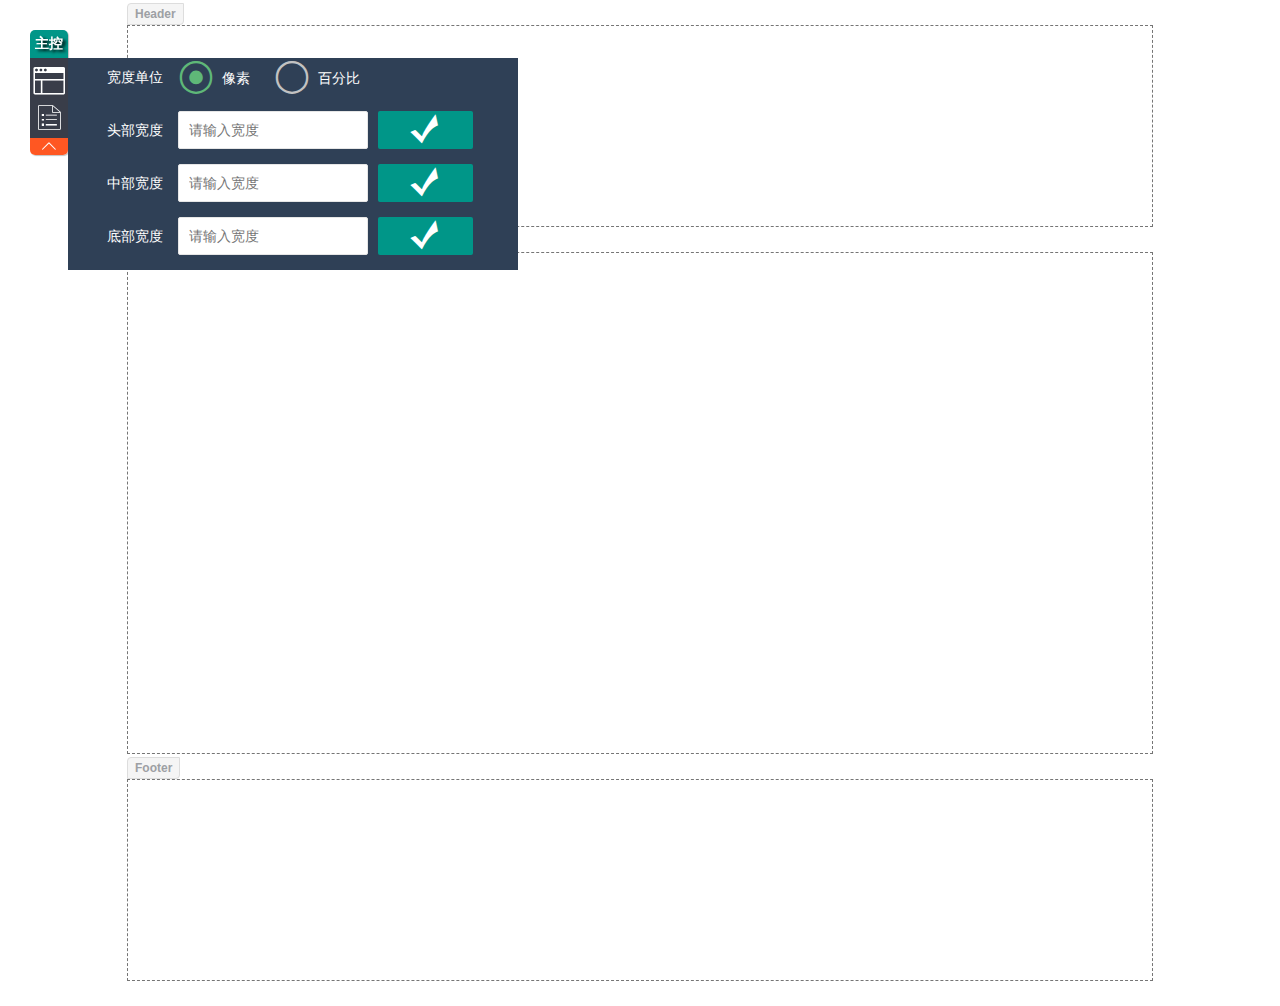
==== commit 473dbd8c: "index页面使用layui元素，并重新设计了主控弹框" ====
--- a/index.html
+++ b/index.html
@@ -11,73 +11,75 @@
 </head>
 
 <body>
-  <div class="layout-container">
+  <div class="header-container">
+  </div>
+  <div class="main-container">
+  </div>
+  <div class="footer-container">
   </div>
   <!-- 布局控制器 Start -->
-  <div id="control" class="panel">
-    <div class="panel-heading layui-bg-green">
-      <h3 class="panel-title"><span class="glyphicon glyphicon-minus" aria-hidden="true" data-expand=true></span>布局控制器</h3>
+  <div class="control">
+    <div class="control-header">
+      <span class='title'>主控</span>
     </div>
-    <div class="panel-body">
-      <ul class="nav nav-tabs">
-        <li role="presentation" class="active" data-id='1'><a href="javascript:;">主控</a></li>
-        <li role="presentation" data-id='2'><a href="javascript:;">列表模块</a></li>
-      </ul>
-      <div class="tab-content">
-        <div class="tab-pane active" id="control_tabcontent_1">
-          <div class="row main-control">
-            <div class="btn-group" role="group" aria-label="...">
-              <button type="button" class="btn btn-danger" id="clear"><span class="glyphicon glyphicon-trash"></span>清空</button>
-              <button type="button" class="btn btn-primary" id="undo"><span class="glyphicon glyphicon-arrow-left"></span>撤销</button>
-              <button type="button" class="btn btn-primary" id="redo"><span class="glyphicon glyphicon-arrow-right"></span>重做</button>
-            </div>
-            <div class="layout-resource">
-              <div class="lyrow clearfix">
-                <div class="lyrow-control">
-                  <a href="#close" class="drag label"><i class="glyphicon glyphicon-move"></i>移动</a>
-                  <a href="#close" class="remove label label-important"><i class="glyphicon glyphicon-remove"></i>删除</a>
-                </div>
-                <div class="input-group preview">
-                  <span class="input-group-addon">布局设置</span>
-                  <input type="text" class="form-control" placeholder="每个区域以空格分割 所有列相加必须等于 12" value="12">
-                  <span class="input-group-addon drag"><i class="glyphicon glyphicon-duplicate"></i></span>
-                </div>
-                <div class="view">
-                  <div class="row-fluid clearfix">
-                    <div class="col-md-12 column"></div>
-                  </div>
+    <div class="tools">
+      <ul>
+        <li>
+          <i class="layui-icon">&#xe632;</i>
+          <div class="tool-panel">
+            <form class="layui-form" action="">
+              <div class="layui-form-item">
+                <label class="layui-form-label">宽度单位</label>
+                <div class="layui-input-block">
+                  <input type="radio" name="unit" value="px" title="像素" checked>
+                  <input type="radio" name="unit" value="%" title="百分比">
                 </div>
               </div>
-            </div>
-          </div>
-        </div>
-        <div id="control_tabcontent_2" class="tab-pane">
-          <div class="layout-resource">
-            <div class="box">
-              <div class="btn-group preview">
-                <span class="input-group-addon drag"><i class="glyphicon glyphicon-duplicate"></i> 复制巨幕组件</span>
-              </div>
-              <div class="box-control">
-                <a href="#" class="drag label"><i class="glyphicon glyphicon-move"></i>移动</a>
-                <a href="#" class="remove label label-important"><i class="glyphicon glyphicon-remove"></i>删除</a>
-              </div>
-              <div class="view">
-                <div class="jumbotron">
-                  <h1>Hello, world!</h1>
-                  <p>This is a simple hero unit, a simple jumbotron-style component for calling extra attention to featured content or information.</p>
-                  <p><a class="btn btn-primary btn-lg" href="#" role="button">Learn more</a></p>
+              <div class="layui-form-item">
+                <label class="layui-form-label">头部宽度</label>
+                <div class="layui-input-inline">
+                  <input type="text" name="header" placeholder="请输入宽度" autocomplete="off" class="layui-input">
+                </div>
+                <div class="layui-form-inline">
+                  <button class="layui-btn">
+                    <i class="layui-icon">&#xe618;</i>
+                  </button>
                 </div>
               </div>
-            </div>
+              <div class="layui-form-item">
+                <label class="layui-form-label">中部宽度</label>
+                <div class="layui-input-inline">
+                  <input type="text" name="main" placeholder="请输入宽度" autocomplete="off" class="layui-input">
+                </div>
+                <div class="layui-form-inline">
+                  <button class="layui-btn">
+                    <i class="layui-icon">&#xe618;</i>
+                  </button>
+                </div>
+              </div>
+              <div class="layui-form-item">
+                <label class="layui-form-label">底部宽度</label>
+                <div class="layui-input-inline">
+                  <input type="text" name="footer" placeholder="请输入宽度" autocomplete="off" class="layui-input">
+                </div>
+                <div class="layui-form-inline">
+                  <button class="layui-btn">
+                    <i class="layui-icon">&#xe618;</i>
+                  </button>
+                </div>
+              </div>
+            </form>
           </div>
-        </div>
-      </div>
+        </li>
+        <li> <i class="layui-icon">&#xe60a;</i> </li>
+      </ul>
     </div>
-    <div class="panel-footer">提示：先根据需要设置容器，然后拖动需要的组件到容器中</div>
+    <div class="control-footer">
+      <i class="layui-icon" data-expand="true">&#xe619;</i>
+    </div>
   </div>
   <!-- 布局控制器 End -->
 </body>
-
 <script src="js/main.js"></script>
 
-</html>+</html>
--- a/css/main.css
+++ b/css/main.css
@@ -1,6 +1,29 @@
 /** ----------------------- 布局区域相关样式 Start-------------------------- **/
 
-.layout-container {
+.header-container {
+  width: 1024px;
+  min-height: 200px;
+  border: 1px #757575 dashed;
+  margin: 25px auto;
+  position: relative;
+  word-wrap: break-word;
+}
+
+.header-container:after {
+  background-color: #F5F5F5;
+  border: 1px solid #DDDDDD;
+  border-radius: 4px 0 4px 0;
+  color: #9DA0A4;
+  content: "Header";
+  font-size: 12px;
+  font-weight: bold;
+  left: -1px;
+  padding: 3px 7px;
+  position: absolute;
+  top: -23px;
+}
+
+.main-container {
   width: 1024px;
   min-height: 500px;
   border: 1px #757575 dashed;
@@ -9,25 +32,48 @@
   word-wrap: break-word;
 }
 
-.layout-container:after {
-  background-color: #F5F5F5;
-  border: 1px solid #DDDDDD;
-  border-radius: 4px 0 4px 0;
-  color: #9DA0A4;
-  content: "Body区域";
-  font-size: 12px;
-  font-weight: bold;
-  left: -1px;
-  padding: 3px 7px;
-  position: absolute;
-  top: -26px;
-}
-
-.layout-container .lyrow {
-  position: relative;
-}
-
-.layout-container .row-fluid {
+.main-container:after {
+  background-color: #F5F5F5;
+  border: 1px solid #DDDDDD;
+  border-radius: 4px 0 4px 0;
+  color: #9DA0A4;
+  content: "Main";
+  font-size: 12px;
+  font-weight: bold;
+  left: -1px;
+  padding: 3px 7px;
+  position: absolute;
+  top: -23px;
+}
+
+.footer-container {
+  width: 1024px;
+  min-height: 200px;
+  border: 1px #757575 dashed;
+  margin: 25px auto;
+  position: relative;
+  word-wrap: break-word;
+}
+
+.footer-container:after {
+  background-color: #F5F5F5;
+  border: 1px solid #DDDDDD;
+  border-radius: 4px 0 4px 0;
+  color: #9DA0A4;
+  content: "Footer";
+  font-size: 12px;
+  font-weight: bold;
+  left: -1px;
+  padding: 3px 7px;
+  position: absolute;
+  top: -23px;
+}
+
+.main-container .lyrow {
+  position: relative;
+}
+
+.main-container .row-fluid {
   background-color: #F5F5F5;
   -webkit-box-sizing: border-box;
   -moz-box-sizing: border-box;
@@ -42,7 +88,7 @@
   padding: 25px 14px 0;
 }
 
-.layout-container .row-fluid:before {
+.main-container .row-fluid:before {
   background-color: #F5F5F5;
   border: 1px solid #DDDDDD;
   border-radius: 4px 0 4px 0;
@@ -57,7 +103,7 @@
   top: -1px;
 }
 
-.layout-container .column {
+.main-container .column {
   border: 1px red dashed;
   min-height: 40px;
   background-color: #FFFFFF;
@@ -67,8 +113,8 @@
   position: relative;
 }
 
-.layout-container .remove,
-.layout-container .drag {
+.main-container .remove,
+.main-container .drag {
   filter: alpha(opacity=20);
   opacity: 0.2;
   -webkit-transition: all 500ms ease;
@@ -86,18 +132,18 @@
   background-color: #953b39;
 }
 
-.layout-container .remove {
+.main-container .remove {
   background-color: #953b39;
 }
 
-.layout-container .drag {
+.main-container .drag {
   background-color: gray;
 }
 
-.layout-container .lyrow-control:hover>.drag,
-.layout-container .lyrow-control:hover>.remove,
-.layout-container .box:hover .drag,
-.layout-container .box:hover .remove {
+.main-container .lyrow-control:hover>.drag,
+.main-container .lyrow-control:hover>.remove,
+.main-container .box:hover .drag,
+.main-container .box:hover .remove {
   filter: alpha(opacity=100);
   opacity: 1;
 }
@@ -124,45 +170,81 @@
 /** ----------------------- 布局区域相关样式 End-------------------------- **/
 
 
-/** ----------------------- 布局控制面板 Start-------------------------- **/
-
-#control {
-  position: absolute;
-  width: 680px;
-  top: 50%;
-  left: 50%;
-  margin-left: -340px;
+/** ----------------------- Layui版 布局控制面板 Start-------------------------- **/
+
+.control {
+  position: fixed;
+  top: 30px;
+  left: 30px;
   z-index: 100000;
-}
-
-#control .panel-heading {
+  -moz-box-shadow:1px 1px 1px #c2c2c2; 
+  -webkit-box-shadow:1px 1px 1px #c2c2c2; 
+  box-shadow:1px 1px 1px #c2c2c2;
+  border-radius:5px;
+  color: white;
+}
+
+.control-header {
+  border-top-left-radius:5px;
+  border-top-right-radius:5px;
+  padding: 5px;
+  text-shadow:3px 2px 3px #000;
+  text-align: center;
+  font-weight: bold;
+  background-color: #009688;
+}
+
+.control-header:hover {
   cursor: move;
 }
 
-#control .panel-heading span.glyphicon {
-  float: right;
+.control-footer {
+  text-align: center;
+  background-color: #FF5722;
+  color: white;
+  border-bottom-left-radius:5px;
+  border-bottom-right-radius:5px;
+}
+
+.control-footer i{
+  display:block;
+  width: 100%;
+}
+
+.control .tools {
+  background-color: #393D49;
+}
+
+.control .tools li {
+  display:block;
+  text-align: center;
+  margin: 0 auto;
+  position: relative;
+}
+
+.control .tools i {
+  font-size: 36px;
+}
+
+.control-footer i,
+.control .tools li:hover {
   cursor: pointer;
 }
 
-#control .main-control {
-  margin-top: 10px;
-  margin-left: 1px;
-  margin-right: 1px;
-}
-
-.preview {
-  margin-top: 10px;
-}
-
-#control .view,
-#control .lyrow-control,
-#control .box-control {
-  display: none;
-}
-
-.drag {
-  cursor: pointer;
-}
-
-
-/** ----------------------- 布局控制面板 End-------------------------- *+.control .tools li:active {
+  background-color:#2F4056;
+}
+
+.control .tools i:active {
+  font-size: 32px;
+  color: #d2d2d2;
+}
+
+.control .tools .tool-panel {
+  background-color: #2F4056;
+  width: 450px;
+  position: absolute;
+  top: 0px;
+  left: 38px;
+  text-align: left;
+}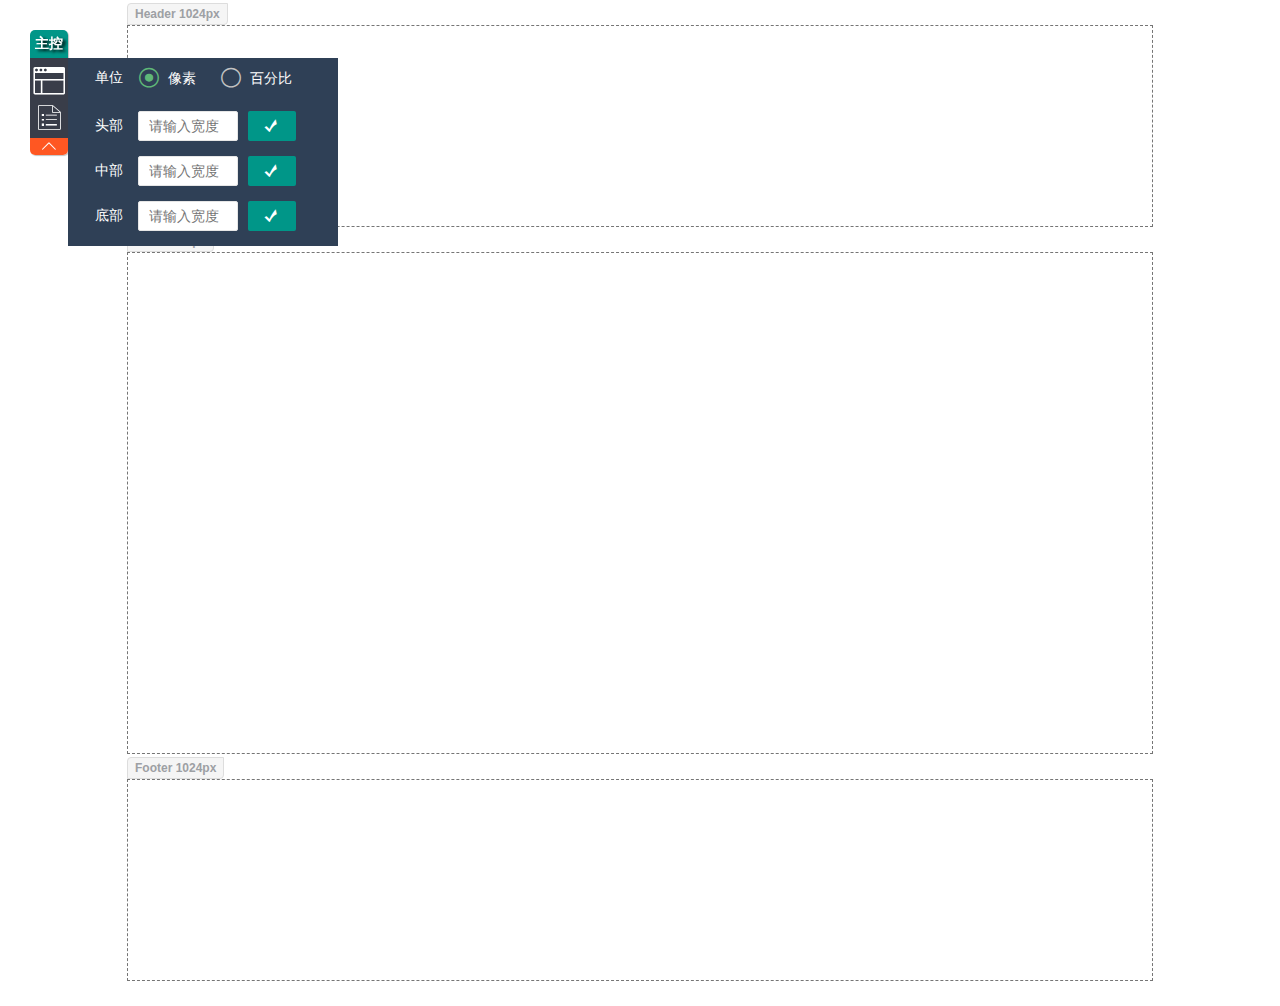
==== commit f2f4dc9d: "修订了样式被放大的问题" ====
--- a/index.html
+++ b/index.html
@@ -25,45 +25,45 @@
     <div class="tools">
       <ul>
         <li>
-          <i class="layui-icon">&#xe632;</i>
+          <i class="layui-icon tool-icon">&#xe632;</i>
           <div class="tool-panel">
-            <form class="layui-form" action="">
+            <form class="layui-form" action="" onsubmit="return false;">
               <div class="layui-form-item">
-                <label class="layui-form-label">宽度单位</label>
-                <div class="layui-input-block">
+                <label class="layui-form-label" style="width: 40px;">单位</label>
+                <div class="layui-input-inline">
                   <input type="radio" name="unit" value="px" title="像素" checked>
                   <input type="radio" name="unit" value="%" title="百分比">
                 </div>
               </div>
               <div class="layui-form-item">
-                <label class="layui-form-label">头部宽度</label>
-                <div class="layui-input-inline">
-                  <input type="text" name="header" placeholder="请输入宽度" autocomplete="off" class="layui-input">
+                <label class="layui-form-label input-label">头部</label>
+                <div class="layui-input-inline" style="width: 100px;">
+                  <input type="text" name="header" placeholder="请输入宽度" autocomplete="off" class="layui-input control-input-small">
                 </div>
                 <div class="layui-form-inline">
-                  <button class="layui-btn">
+                  <button class="layui-btn layui-btn-small width-set">
                     <i class="layui-icon">&#xe618;</i>
                   </button>
                 </div>
               </div>
               <div class="layui-form-item">
-                <label class="layui-form-label">中部宽度</label>
-                <div class="layui-input-inline">
-                  <input type="text" name="main" placeholder="请输入宽度" autocomplete="off" class="layui-input">
+                <label class="layui-form-label input-label">中部</label>
+                <div class="layui-input-inline" style="width: 100px;">
+                  <input type="text" name="main" placeholder="请输入宽度" autocomplete="off" class="layui-input control-input-small">
                 </div>
                 <div class="layui-form-inline">
-                  <button class="layui-btn">
+                  <button class="layui-btn layui-btn-small width-set">
                     <i class="layui-icon">&#xe618;</i>
                   </button>
                 </div>
               </div>
               <div class="layui-form-item">
-                <label class="layui-form-label">底部宽度</label>
-                <div class="layui-input-inline">
-                  <input type="text" name="footer" placeholder="请输入宽度" autocomplete="off" class="layui-input">
+                <label class="layui-form-label input-label">底部</label>
+                <div class="layui-input-inline" style="width: 100px;">
+                  <input type="text" name="footer" placeholder="请输入宽度" autocomplete="off" class="layui-input  control-input-small">
                 </div>
                 <div class="layui-form-inline">
-                  <button class="layui-btn">
+                  <button class="layui-btn layui-btn-small width-set">
                     <i class="layui-icon">&#xe618;</i>
                   </button>
                 </div>
@@ -71,7 +71,7 @@
             </form>
           </div>
         </li>
-        <li> <i class="layui-icon">&#xe60a;</i> </li>
+        <li> <i class="layui-icon tool-icon">&#xe60a;</i> </li>
       </ul>
     </div>
     <div class="control-footer">
--- a/css/main.css
+++ b/css/main.css
@@ -14,7 +14,7 @@
   border: 1px solid #DDDDDD;
   border-radius: 4px 0 4px 0;
   color: #9DA0A4;
-  content: "Header";
+  content: "Header 1024px";
   font-size: 12px;
   font-weight: bold;
   left: -1px;
@@ -37,7 +37,7 @@
   border: 1px solid #DDDDDD;
   border-radius: 4px 0 4px 0;
   color: #9DA0A4;
-  content: "Main";
+  content: "Main 1024px";
   font-size: 12px;
   font-weight: bold;
   left: -1px;
@@ -60,7 +60,7 @@
   border: 1px solid #DDDDDD;
   border-radius: 4px 0 4px 0;
   color: #9DA0A4;
-  content: "Footer";
+  content: "Footer 1024px";
   font-size: 12px;
   font-weight: bold;
   left: -1px;
@@ -222,7 +222,7 @@
   position: relative;
 }
 
-.control .tools i {
+.control .tools i.tool-icon {
   font-size: 36px;
 }
 
@@ -235,16 +235,26 @@
   background-color:#2F4056;
 }
 
-.control .tools i:active {
+.control .tools i.tool-icons:active {
   font-size: 32px;
   color: #d2d2d2;
 }
 
 .control .tools .tool-panel {
   background-color: #2F4056;
-  width: 450px;
+  width: 270px;
   position: absolute;
   top: 0px;
   left: 38px;
   text-align: left;
+  margin-left: 0px;
+}
+
+.input-label {
+  line-height: 10px;
+  width: 40px;
+}
+
+.control-input-small {
+  height: 30px;
 }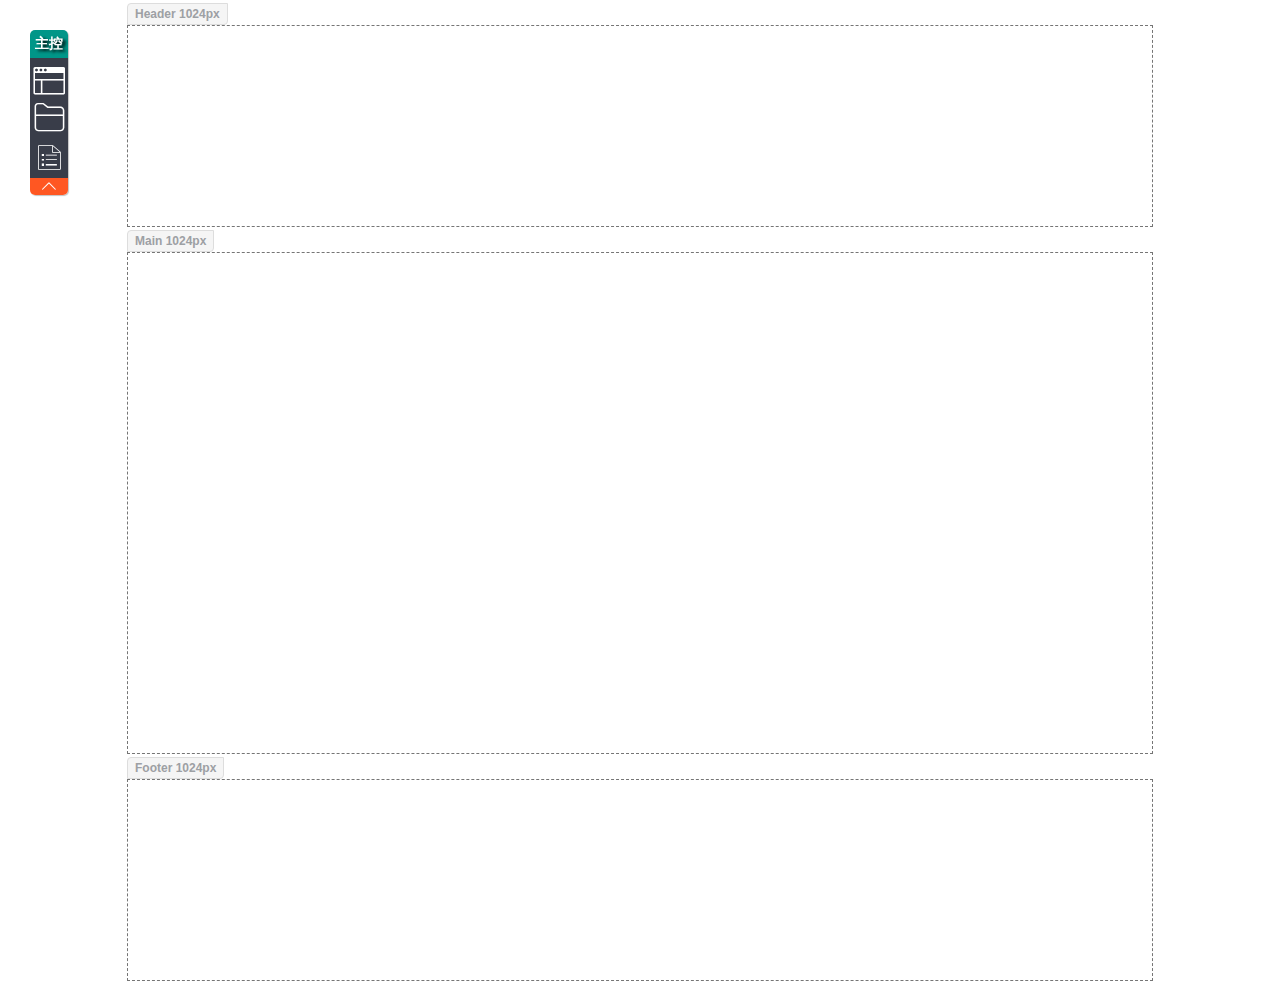
==== commit 8affeee5: "增加遮罩" ====
--- a/index.html
+++ b/index.html
@@ -11,11 +11,11 @@
 </head>
 
 <body>
-  <div class="header-container">
+  <div class="header-container" data-content="Header 1024px">
   </div>
-  <div class="main-container">
+  <div class="main-container" data-content="Main 1024px">
   </div>
-  <div class="footer-container">
+  <div class="footer-container" data-content="Footer 1024px">
   </div>
   <!-- 布局控制器 Start -->
   <div class="control">
@@ -71,7 +71,17 @@
             </form>
           </div>
         </li>
-        <li> <i class="layui-icon tool-icon">&#xe60a;</i> </li>
+        <li>
+          <i class="layui-icon tool-icon">&#xe61d;</i>
+          <div class="tool-panel">
+            
+          </div>
+        </li>
+        <li>
+          <i class="layui-icon tool-icon">&#xe60a;</i>
+          <div class="tool-panel">
+          </div>
+        </li>
       </ul>
     </div>
     <div class="control-footer">
@@ -79,6 +89,7 @@
     </div>
   </div>
   <!-- 布局控制器 End -->
+  <div class="mask"></div>
 </body>
 <script src="js/main.js"></script>
 
--- a/css/main.css
+++ b/css/main.css
@@ -14,7 +14,8 @@
   border: 1px solid #DDDDDD;
   border-radius: 4px 0 4px 0;
   color: #9DA0A4;
-  content: "Header 1024px";
+  /*content: "Header 1024px";*/
+  content: attr(data-content);
   font-size: 12px;
   font-weight: bold;
   left: -1px;
@@ -37,7 +38,7 @@
   border: 1px solid #DDDDDD;
   border-radius: 4px 0 4px 0;
   color: #9DA0A4;
-  content: "Main 1024px";
+  content: attr(data-content);
   font-size: 12px;
   font-weight: bold;
   left: -1px;
@@ -60,7 +61,7 @@
   border: 1px solid #DDDDDD;
   border-radius: 4px 0 4px 0;
   color: #9DA0A4;
-  content: "Footer 1024px";
+  content: attr(data-content);
   font-size: 12px;
   font-weight: bold;
   left: -1px;
@@ -257,4 +258,21 @@
 
 .control-input-small {
   height: 30px;
+}
+
+.control .tools .tool-panel {
+  display: none;
+}
+
+.mask {
+  width: 100%;
+  height: 100%;
+  position: fixed;
+  top: 0px; 
+  left: 0px;     
+  filter: alpha(opacity=20);
+  background-color: #777; 
+  z-index: 99999; 
+  opacity:0.2; -moz-opacity:0.2;
+  display: none;
 }